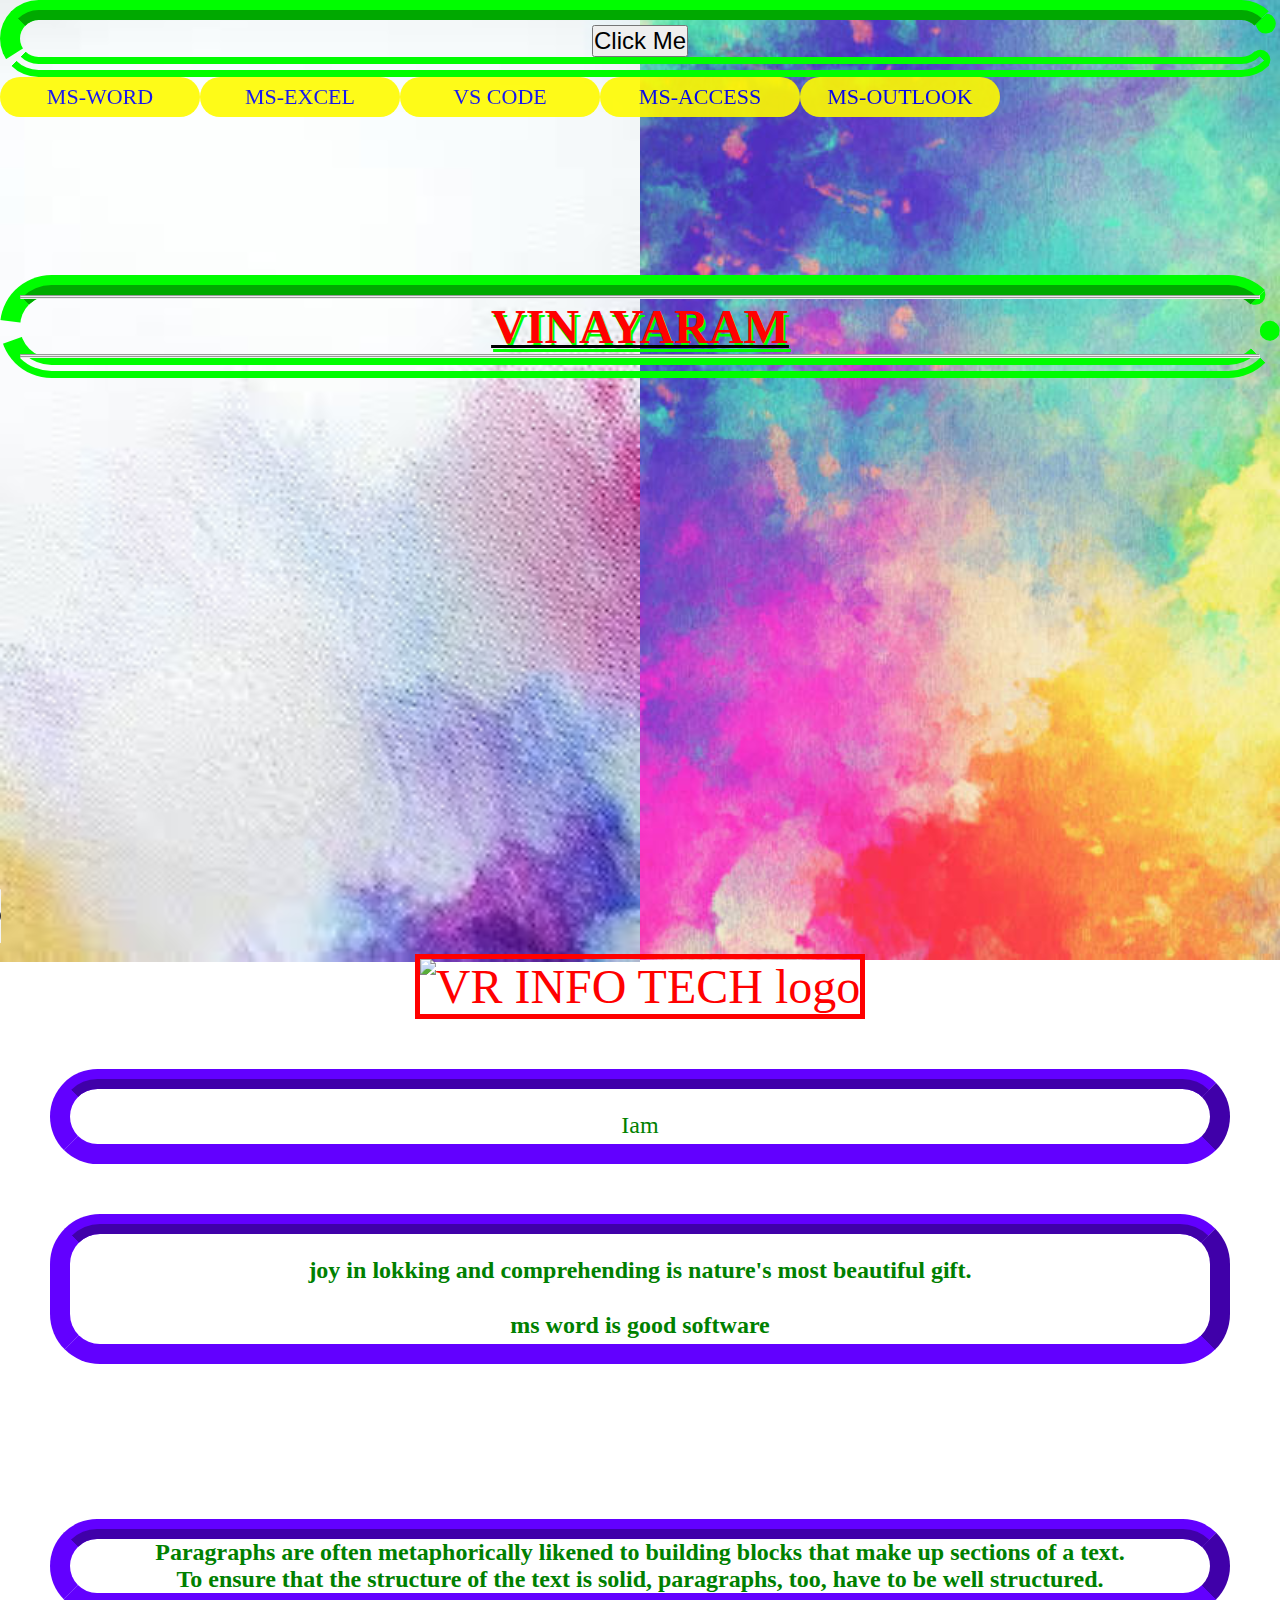
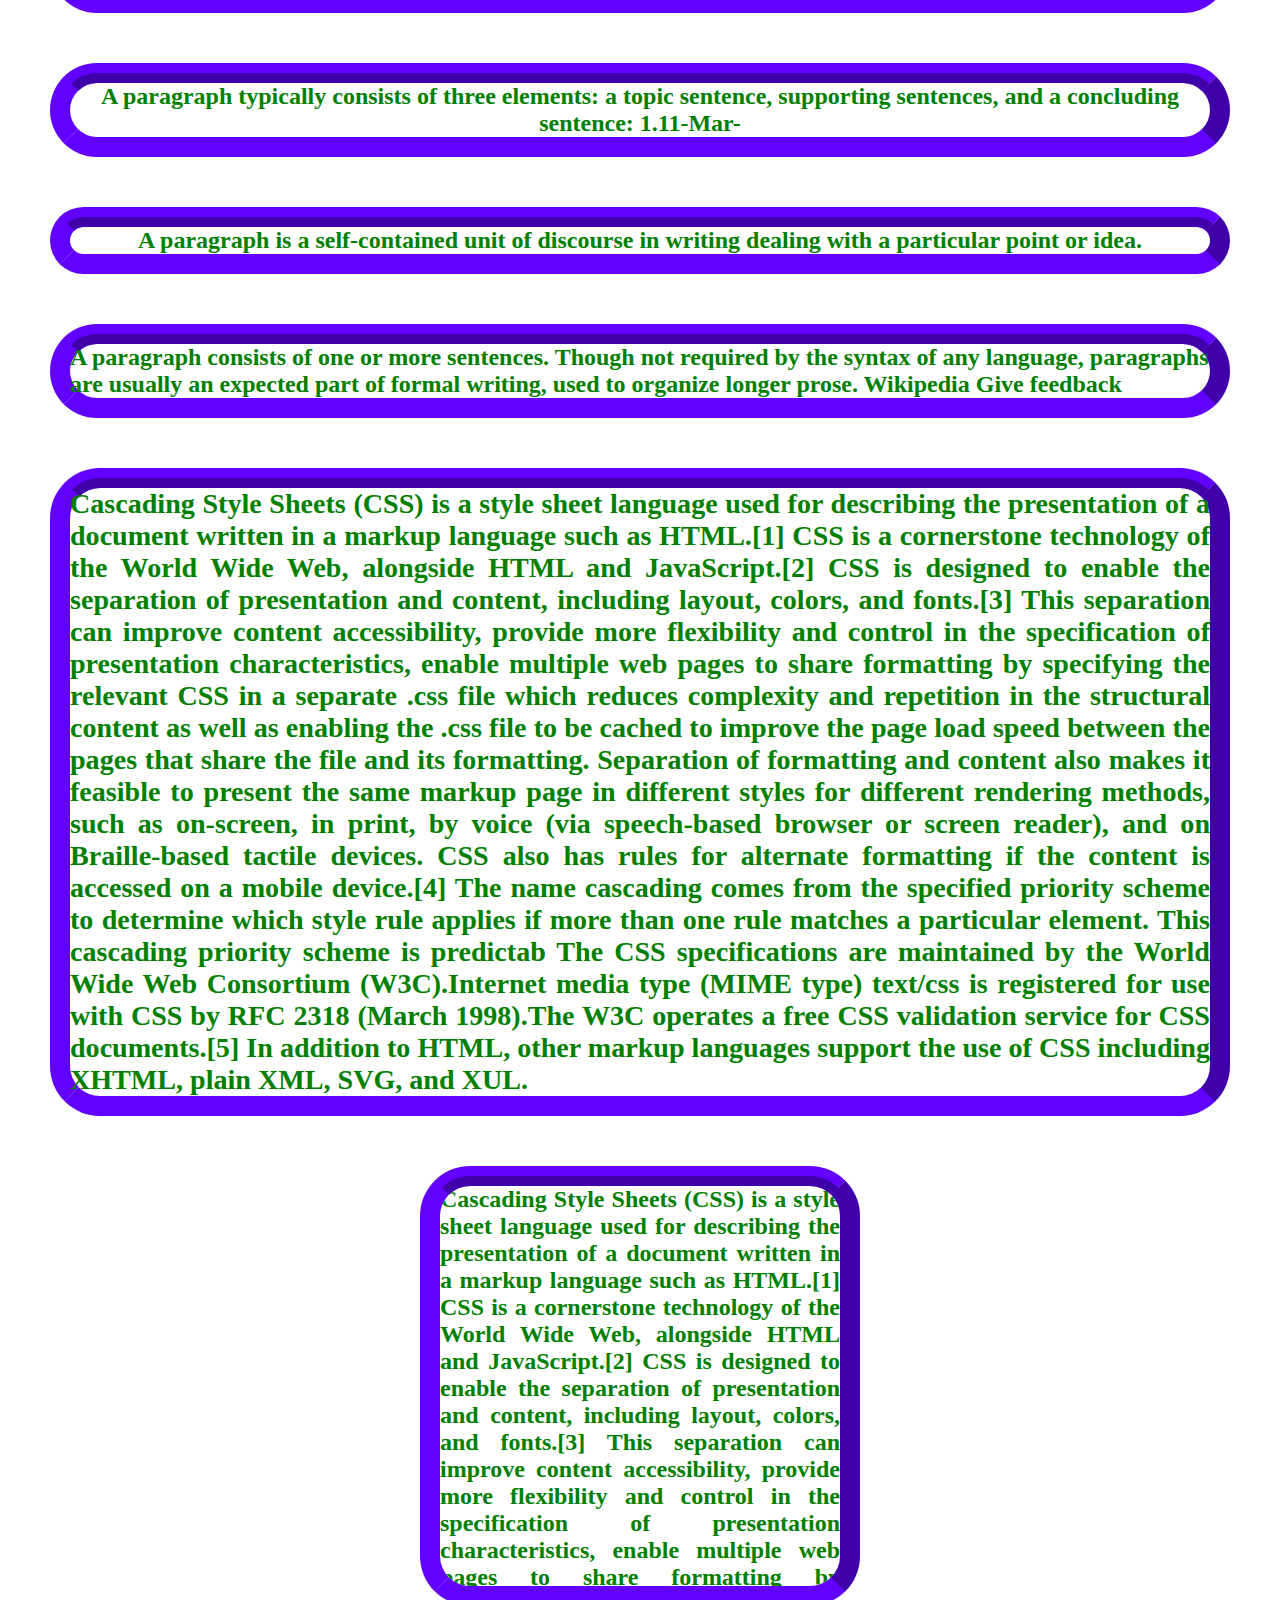
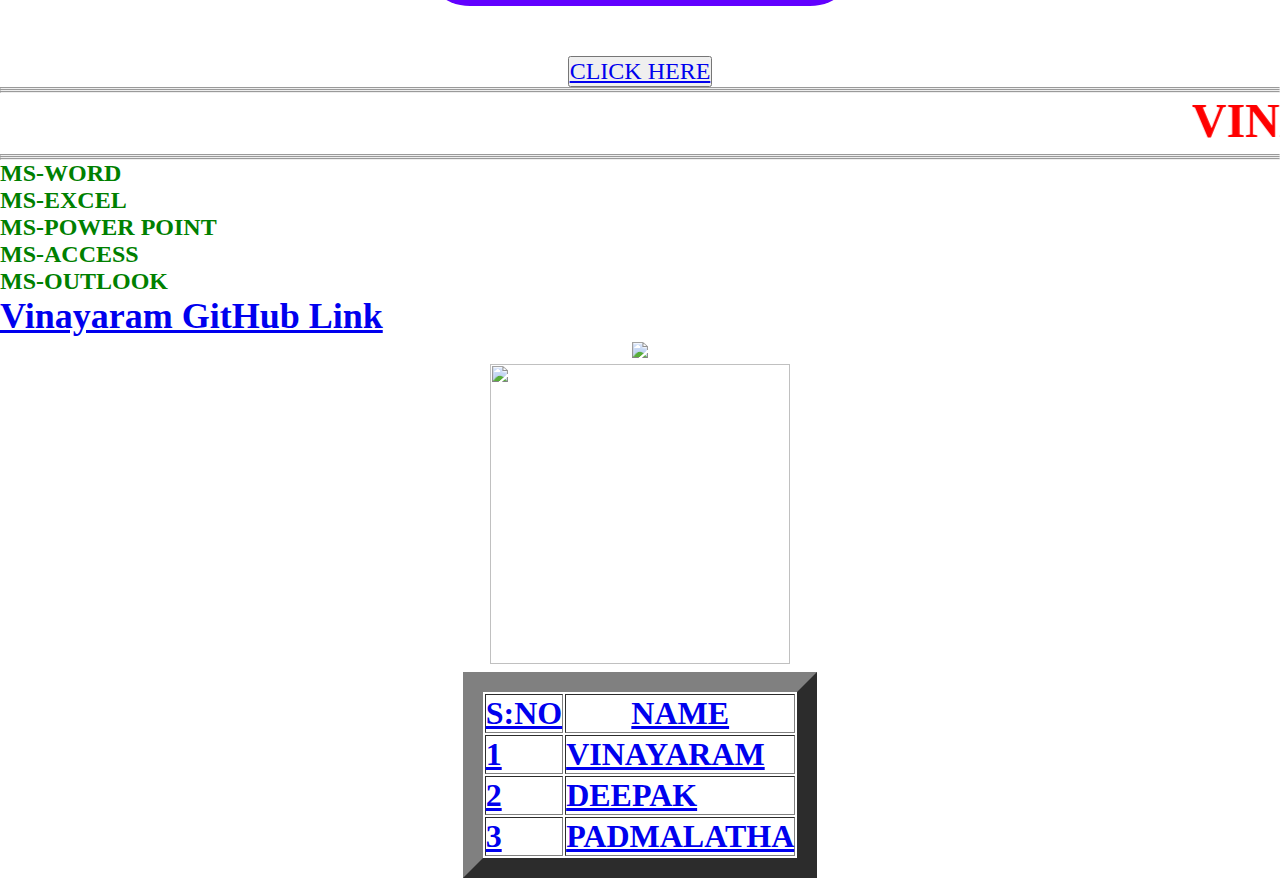
==== web.html @ f2fdb42a "Add files via upload" ====
<!doctype html>
<head>
<title>VINAYARAM</title>
    <script src="js.js"></script>
    <link rel="stylesheet" href="css.css">
<center><h1><button type="button" onclick="myfunction()" ><font size="5">Click Me</button></font></center></h1>    
<ul id="second">
<li><a href="#">MS-WORD</li></a>
<li><a href="#">MS-EXCEL</li></a>
<li><a href="#">VS CODE</a>
<ul>
<li><a href="#">HTML</li></a>
<li><a href="#">CSS</li></a>
<li><a href="#">JAVASCRIPT</li></a>
<li><a href="#">REACT.JS</li></a>
</ul>

</li>
<li><a href="#">MS-ACCESS</li></a>
<li><a href="#">MS-OUTLOOK</li></ol></ul></ul></a>
<br><br><br><br><br><br><br><br><br><br><br><head><h1 id="demo"><center><font size="10"color="red"face="bold"><hr><hr>VINAYARAM<hr><hr></h1></head>
<body>
<center> <iframe width="1000" height="500" src="https://www.youtube.com/embed/4HxG9aj_v5Q" title="YouTube video player" frameborder="0" allow="accelerometer; autoplay; clipboard-write; encrypted-media; gyroscope; picture-in-picture" allowfullscreen></iframe></center>
    <audio controls>
        <source src = "yt1s.com - DVLM x Free Fire Rampage  Themed Song Official Collaboration.mp3">
 
    </audio> 
 </h2>
<center><img src="C:\Users\VINAY\OneDrive\Pictures\YouTube logos & Pictures\Screenshot_2020_1212_07420-1.png"""width="350px"height="200" title="VR INFO TECH logo" border="5"></center>
<P align="center"><font size="5" color="green" face="bold">Iam
<h4><p align="center"><font size="5" color="green" face="bold">joy in lokking and comprehending is nature's most beautiful gift.<br>ms word is good software</p>
<br><p align="center">Paragraphs are often metaphorically likened to building blocks that make up sections of a text.<br> To ensure that the structure of the text is solid, paragraphs, too, have to be well structured.
<p align="center">A paragraph typically consists of three elements: a topic sentence, supporting sentences, and a concluding sentence: 1.11-Mar- <h4><p align="center">A paragraph is a self-contained unit of discourse in writing dealing with a particular point or idea.<p>
 A paragraph consists of one or more sentences. Though not required by the syntax of any language, paragraphs are usually an expected part of formal writing, used to organize longer prose. Wikipedia
Give feedback<center>
<h3><p><b>Cascading Style Sheets (CSS) is a style sheet language used for describing the presentation of a document written in a markup language such as HTML.[1]</b><b> CSS is a cornerstone technology of the World Wide Web, alongside HTML and JavaScript.[2]</b>
<b> CSS is designed to enable the separation of presentation and content, including layout, colors, and fonts.[3] <b>This separation can improve content accessibility, provide more flexibility and control in the specification of presentation characteristics, enable multiple web pages to share formatting by specifying the relevant CSS in a separate .css file which reduces complexity and repetition in the structural content as well as enabling the .css file to be cached to improve the page load speed between the pages that share the file and its formatting.</b>
<b>Separation of formatting and content also makes it feasible to present the same markup page in different styles for different rendering methods, such as on-screen, in print, by voice (via speech-based browser or screen reader), and on Braille-based tactile devices.</b><b> CSS also has rules for alternate formatting if the content is accessed on a mobile device.[4]</b>
<b>The name cascading comes from the specified priority scheme to determine which style rule applies if more than one rule matches a particular element. This cascading priority scheme is predictab
<b>The CSS specifications are maintained by the World Wide Web Consortium (W3C).</b>Internet media type (MIME type) text/css is registered for use with CSS by RFC 2318 (March 1998).</b><b>The W3C operates a free CSS validation service for CSS documents.[5]</b>
<b>In addition to HTML, other markup languages support the use of CSS including XHTML, plain XML, SVG, and XUL.</b></p></h3>
<h4><p id="first"><b>Cascading Style Sheets (CSS) is a style sheet language used for describing the presentation of a document written in a markup language such as HTML.[1]</b><b> CSS is a cornerstone technology of the World Wide Web, alongside HTML and JavaScript.[2]</b>
<b> CSS is designed to enable the separation of presentation and content, including layout, colors, and fonts.[3] <b>This separation can improve content accessibility, provide more flexibility and control in the specification of presentation characteristics, enable multiple web pages to share formatting by specifying the relevant CSS in a separate .css file which reduces complexity and repetition in the structural content as well as enabling the .css file to be cached to improve the page load speed between the pages that share the file and its formatting.</b>
<b>Separation of formatting and content also makes it feasible to present the same markup page in different styles for different rendering methods, such as on-screen, in print, by voice (via speech-based browser or screen reader), and on Braille-based tactile devices.</b><b> CSS also has rules for alternate formatting if the content is accessed on a mobile device.[4]</b>
<b>The name cascading comes from the specified priority scheme to determine which style rule applies if more than one rule matches a particular element. This cascading priority scheme is predictab
<b>The CSS specifications are maintained by the World Wide Web Consortium (W3C).</b>Internet media type (MIME type) text/css is registered for use with CSS by RFC 2318 (March 1998).</b><b>The W3C operates a free CSS validation service for CSS documents.[5]</b>
<b>In addition to HTML, other markup languages support the use of CSS including XHTML, plain XML, SVG, and XUL.</b></p></h4>
<button><font size="5" color="red" face="arial black"><center><a href="https://www.youtube.com/watch?v=4HxG9aj_v5Q"target="blank">CLICK HERE</a></button></center><hr><hr><hr><marquee scrollamount="10"<h1><font size="10"color="red"face="impact">VINAYARAM,DEEPAK,PADMALATHA</marquee><hr><hr><hr>
<ul type="square"><font face="impact"size="5"color="green">
<ol type="A">
<li>MS-WORD</li>
<li>MS-EXCEL</li>
<li>MS-POWER POINT</li>
<li>MS-ACCESS</li>
<li>MS-OUTLOOK</li></ol></ul></font>
<h2><a href="https://github.com/VinayaramYT/vinayaram.html"target="blank">Vinayaram GitHub Link</a></h2>
<center><a href="https://www.youtube.com/channel/UC7C0IOhpiBkBpb45apmFh-g"target="blank"><img src="https://e7.pngegg.com/pngimages/316/238/png-clipart-youtube-subscribe-click-logo-digital-marketing-advertising-video-game-youtube-subscribe-game-text.png""width="200px"height="150"></a></center><center>
<a href="https://t.me/vinayaram"target="blank"><img src="https://www.net-aware.org.uk/siteassets/images-and-icons/application-icons/app-icons-telegram.png?w=585&scale=down"width="300px"height="300"></a><font size="6"><a href="www.youtube.com"><table border="20"><th>S:NO</th><th>NAME</th>
<tr><td>1</td><td>VINAYARAM</td></tr>
<tr><td>2</td><td>DEEPAK</td></tr>
<tr><td>3</td><td>PADMALATHA</td></tr>
</table></th></font></a>
<ul type="circle"><font face="impact"size="5"color="yellow"</ul>
</body>
</html>
---- css.css ----
<style type
a:link{
    color:aquamarine;   
   }
   a:hover{
       color:red;    
   }
p::selection{
    color:seashell;
    background-color: rgb(114, 96, 231);
    }   
h1{ 
         border:20px  rgb(0, 253, 0);
         border-style: ridge dotted double dashed;
         border-radius:500px;
         text-decoration:underline;
         text-shadow:2px 4px rgb(0, 255, 0);
 } 
p{
   margin:50px;
} 
p{
         border:20px  rgb(97, 0, 253);
         border-style: ridge outset inset outset;
         border-radius:50px;
}
body{
     background-image: url('images.png'), url('istockphoto-887755698-612x612.png');
     background-repeat: no-repeat no-repeat;
     background-position:left top, right top;
     background-size:50% ;
    }
h3{
    text-align: justify;
}    
#first{
   height: 400px;
   width: 400px;
   text-align: justify;
   overflow: scroll;
} 
#second li {
  float:left;
  width:200px;
  background-color: rgb(255, 251, 0);
  text-align: center;
  line-height: 40px;
  border-radius: 20px;
  font-size: 22px;
  list-style: none;
  height: 40px;
  opacity: 0.9;
}
ul li a{
    text-decoration: none;
  }
*{
    margin: 0px;
    padding:0px;
}
ul li ul{
display:none;
}
ul li:hover > ul{
display: block;
}    
ul li:hover{
 background-color: rgb(170, 250, 11);
 color:white;
}
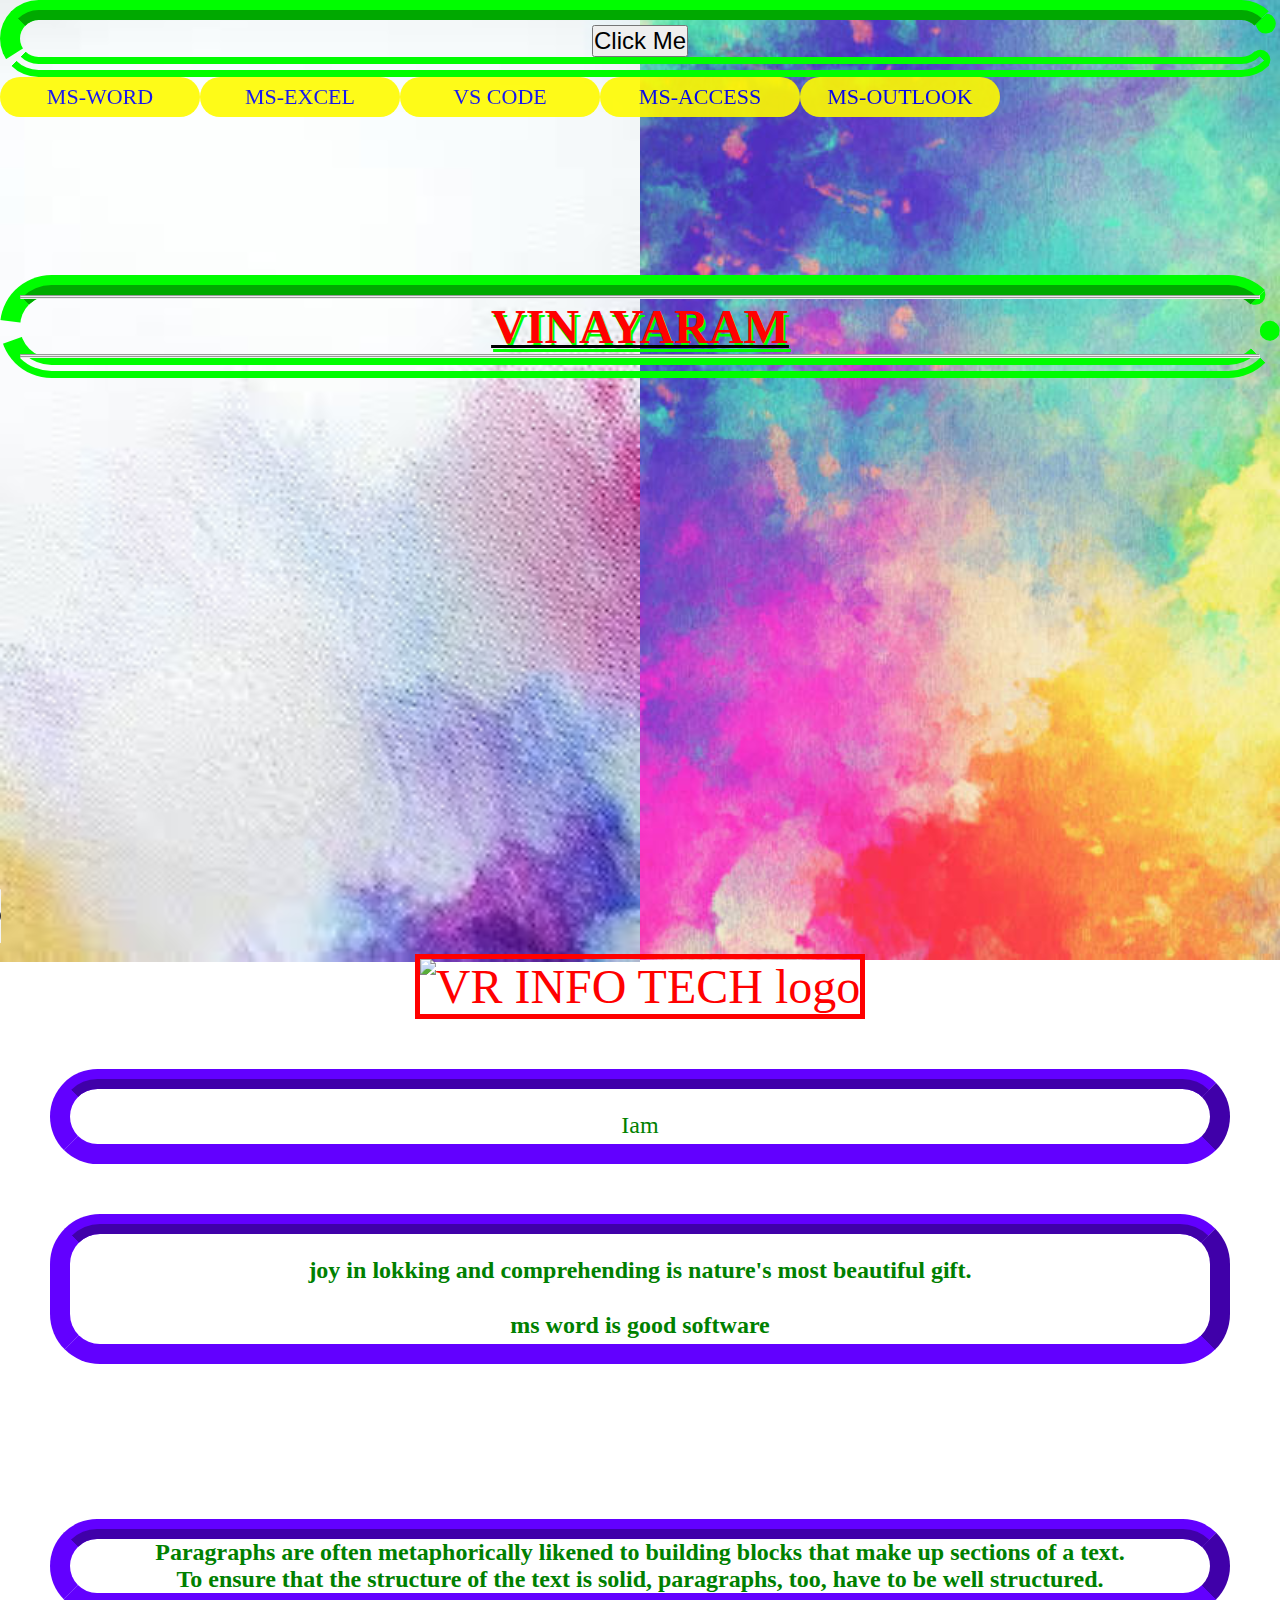
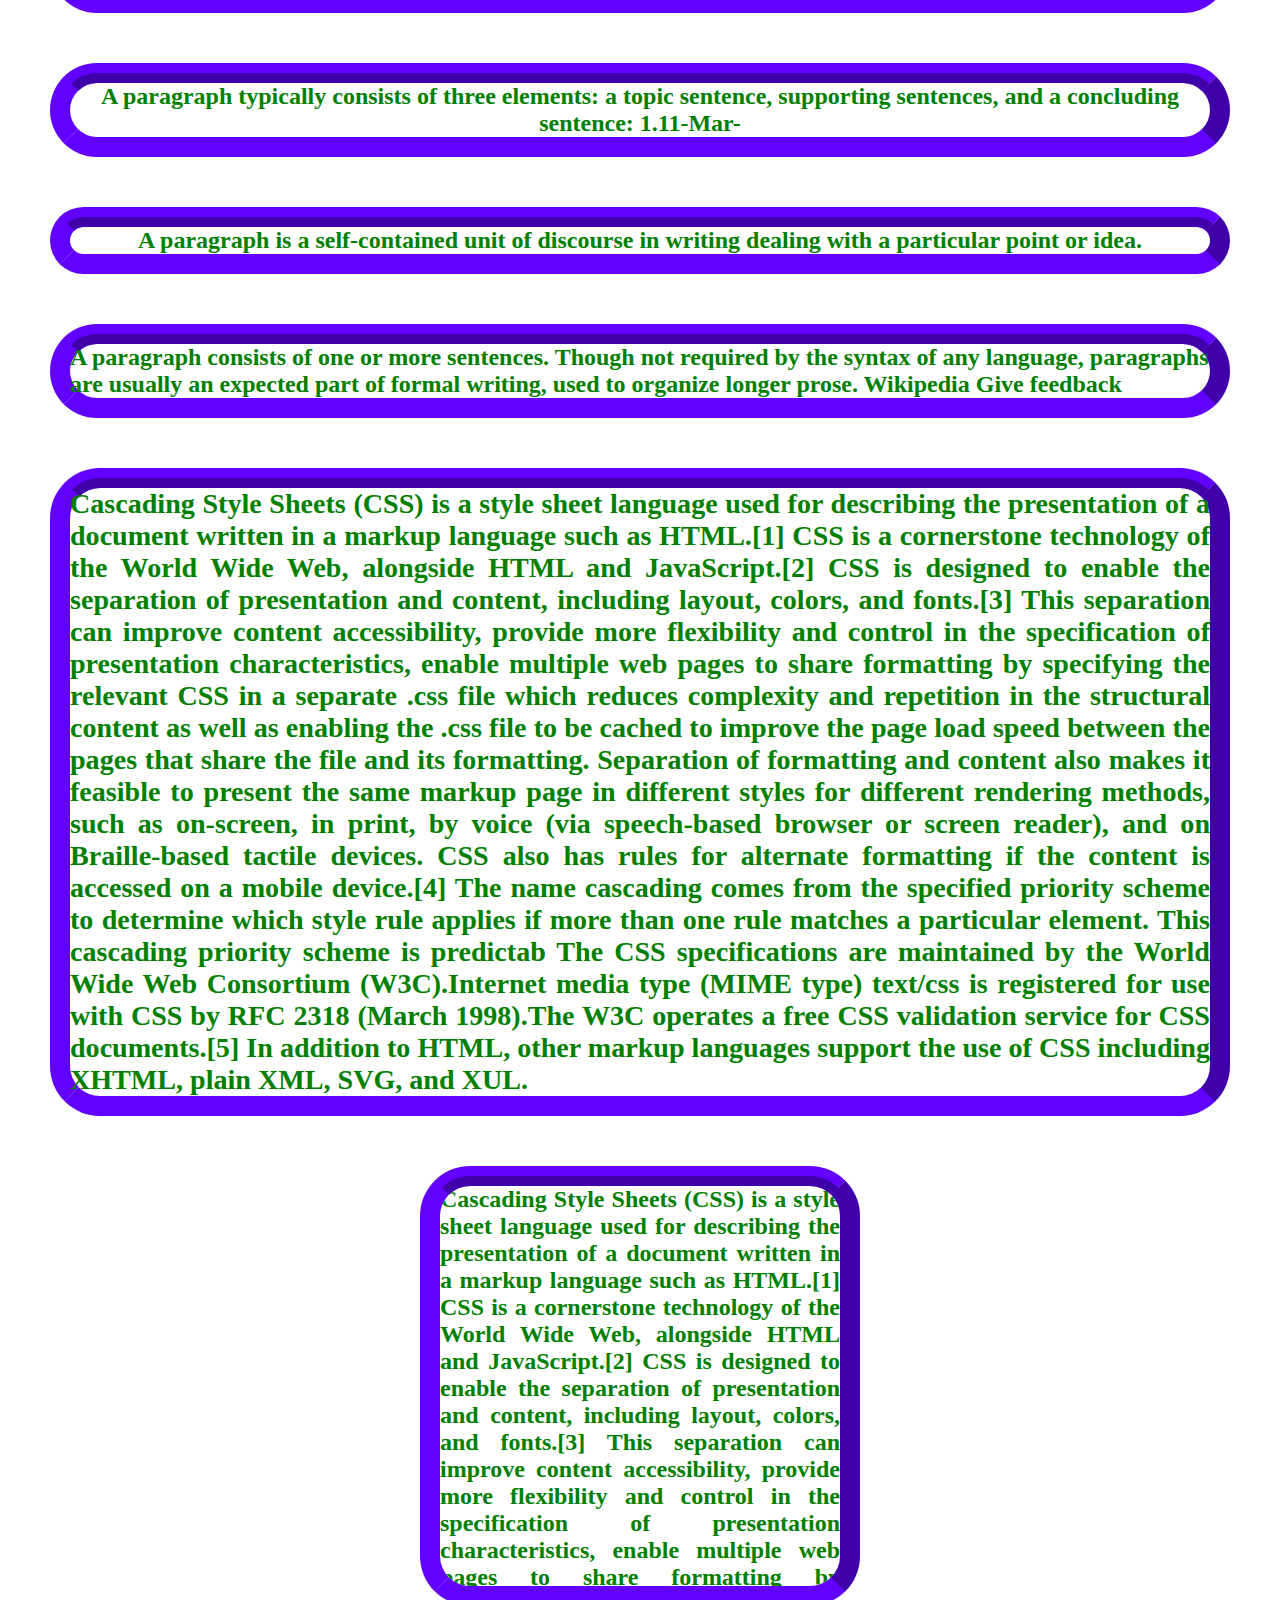
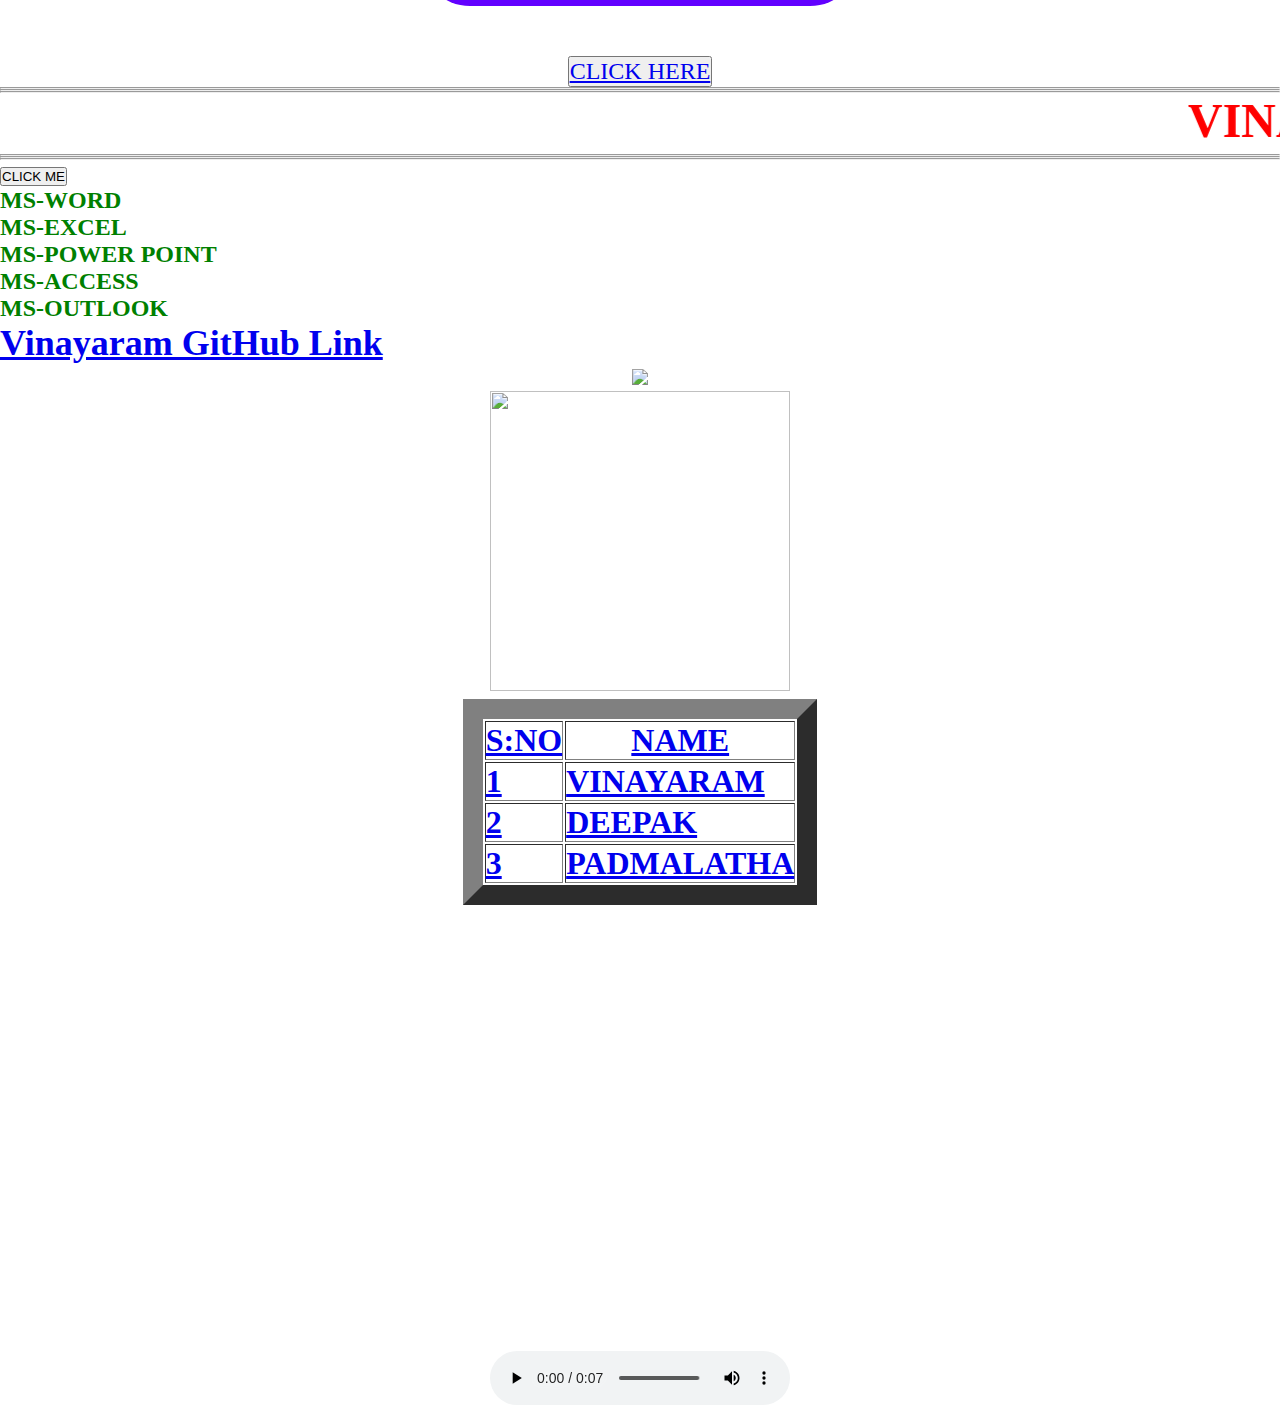
==== commit 253caf27: "Add files via upload" ====
--- a/web.html
+++ b/web.html
@@ -1,4 +1,6 @@
-<!doctype html>
+<!DOCTYPE html>
+<html lang="eng">
+<meta charset="UTF-8">
 <head>
 <title>VINAYARAM</title>
     <script src="js.js"></script>
@@ -20,11 +22,12 @@
 <li><a href="#">MS-OUTLOOK</li></ol></ul></ul></a>
 <br><br><br><br><br><br><br><br><br><br><br><head><h1 id="demo"><center><font size="10"color="red"face="bold"><hr><hr>VINAYARAM<hr><hr></h1></head>
 <body>
-<center> <iframe width="1000" height="500" src="https://www.youtube.com/embed/4HxG9aj_v5Q" title="YouTube video player" frameborder="0" allow="accelerometer; autoplay; clipboard-write; encrypted-media; gyroscope; picture-in-picture" allowfullscreen></iframe></center>
+<center> <iframe width="1000" height="500" src="https://www.youtube.com/embed/4HxG9aj_v5Q" frameborder="0" allow="accelerometer; autoplay; clipboard-write; encrypted-media; gyroscope; picture-in-picture" allowfullscreen></iframe></center>
     <audio controls>
         <source src = "yt1s.com - DVLM x Free Fire Rampage  Themed Song Official Collaboration.mp3">
  
     </audio> 
+
  </h2>
 <center><img src="C:\Users\VINAY\OneDrive\Pictures\YouTube logos & Pictures\Screenshot_2020_1212_07420-1.png"""width="350px"height="200" title="VR INFO TECH logo" border="5"></center>
 <P align="center"><font size="5" color="green" face="bold">Iam
@@ -45,7 +48,16 @@
 <b>The name cascading comes from the specified priority scheme to determine which style rule applies if more than one rule matches a particular element. This cascading priority scheme is predictab
 <b>The CSS specifications are maintained by the World Wide Web Consortium (W3C).</b>Internet media type (MIME type) text/css is registered for use with CSS by RFC 2318 (March 1998).</b><b>The W3C operates a free CSS validation service for CSS documents.[5]</b>
 <b>In addition to HTML, other markup languages support the use of CSS including XHTML, plain XML, SVG, and XUL.</b></p></h4>
-<button><font size="5" color="red" face="arial black"><center><a href="https://www.youtube.com/watch?v=4HxG9aj_v5Q"target="blank">CLICK HERE</a></button></center><hr><hr><hr><marquee scrollamount="10"<h1><font size="10"color="red"face="impact">VINAYARAM,DEEPAK,PADMALATHA</marquee><hr><hr><hr>
+<button><font size="5" color="red" face="arial black"><center><a href="https://www.youtube.com/watch?v=4HxG9aj_v5Q"target="blank" onMouseOver="alert('CLICK ME TO GO YouTube PAGE');"> CLICK HERE</a></button></center>
+<hr><hr><hr><marquee scrollamount="10"<h1><font size="10"color="red"face="impact">VINAYARAM,DEEPAK,PADMALATHA</marquee><hr><hr><hr>
+    <form>
+
+        <input type = "button" value="CLICK ME" onclick= "alert('VR INFO TECH TELUGU')" </input>
+   
+       </form>
+   
+
+
 <ul type="square"><font face="impact"size="5"color="green">
 <ol type="A">
 <li>MS-WORD</li>
@@ -61,5 +73,11 @@
 <tr><td>3</td><td>PADMALATHA</td></tr>
 </table></th></font></a>
 <ul type="circle"><font face="impact"size="5"color="yellow"</ul>
+    <video controls="" autoplay allow="accelerometer;  allowfullscreen><iframe width="1000" height="500"></iframe>
+   
+        <source src = "outro.mp4"  type="video/mp4">
+    
+       </video> 
+
 </body>
 </html>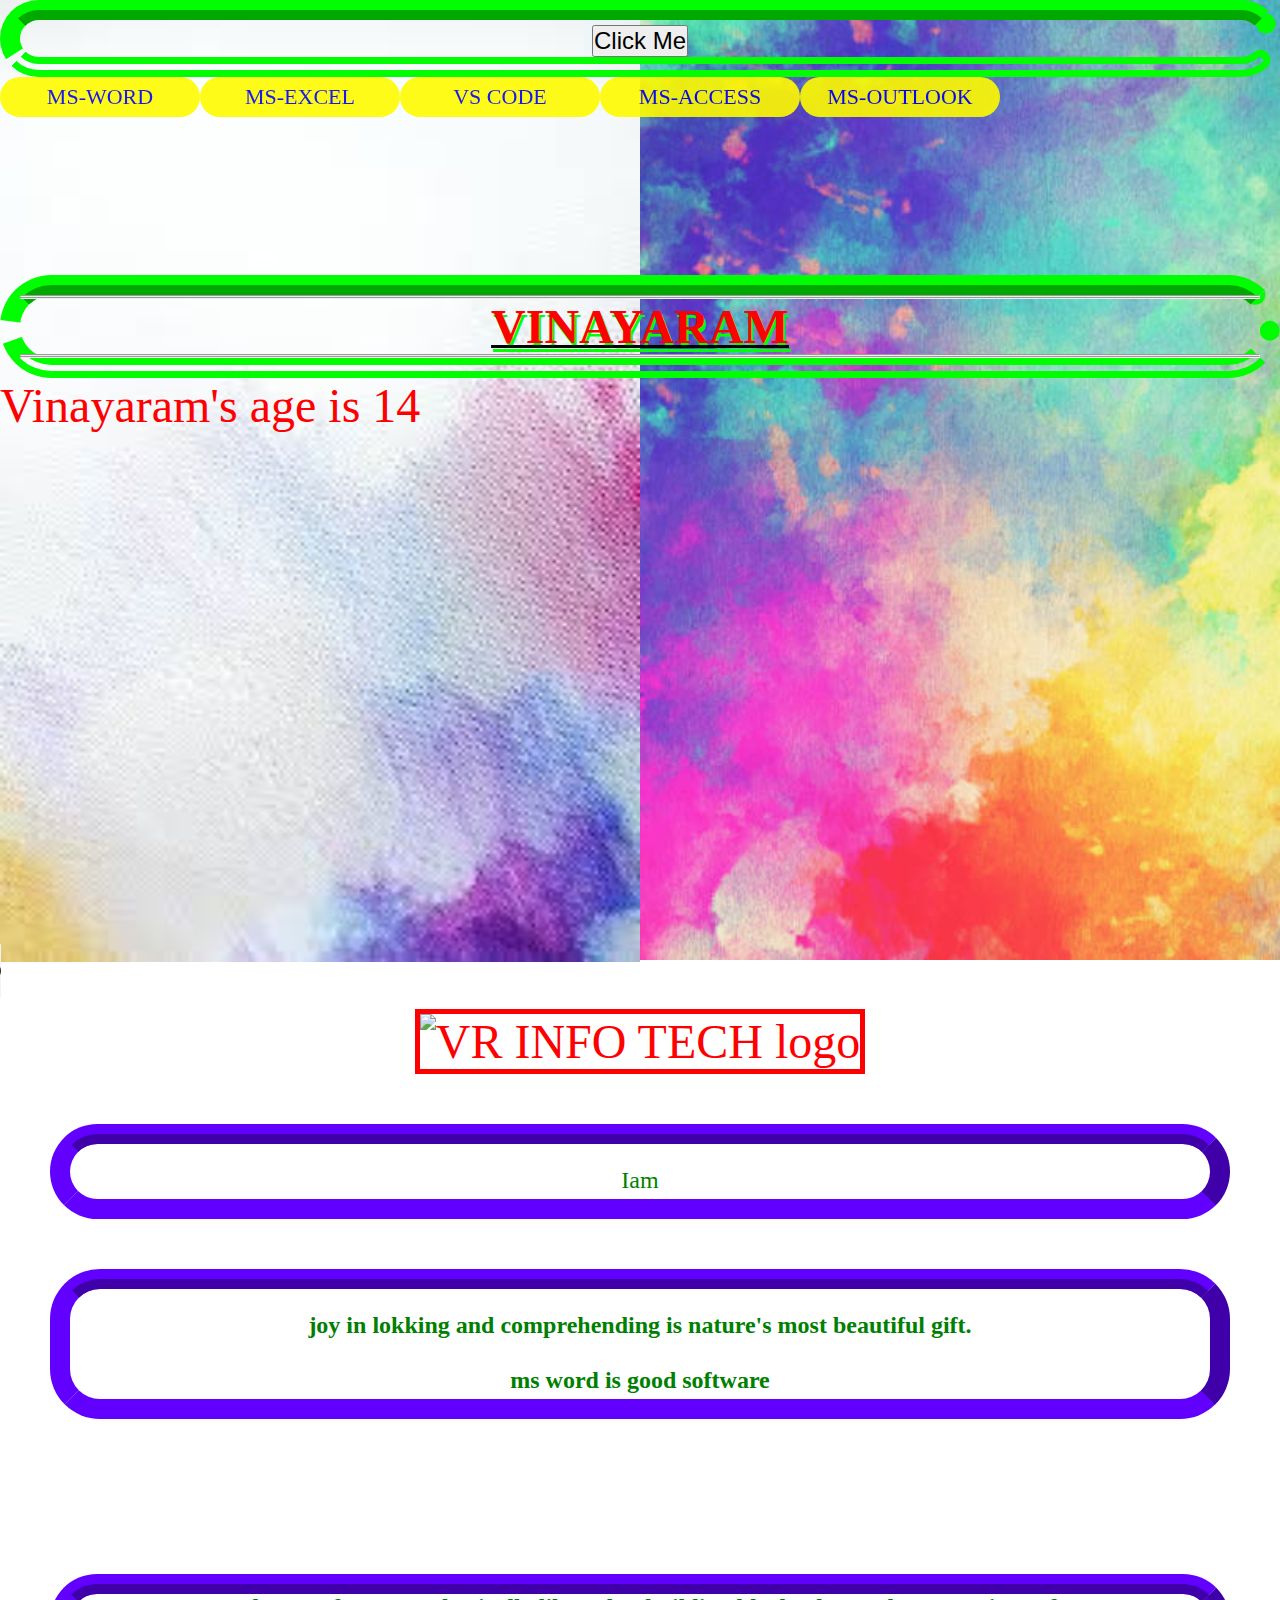
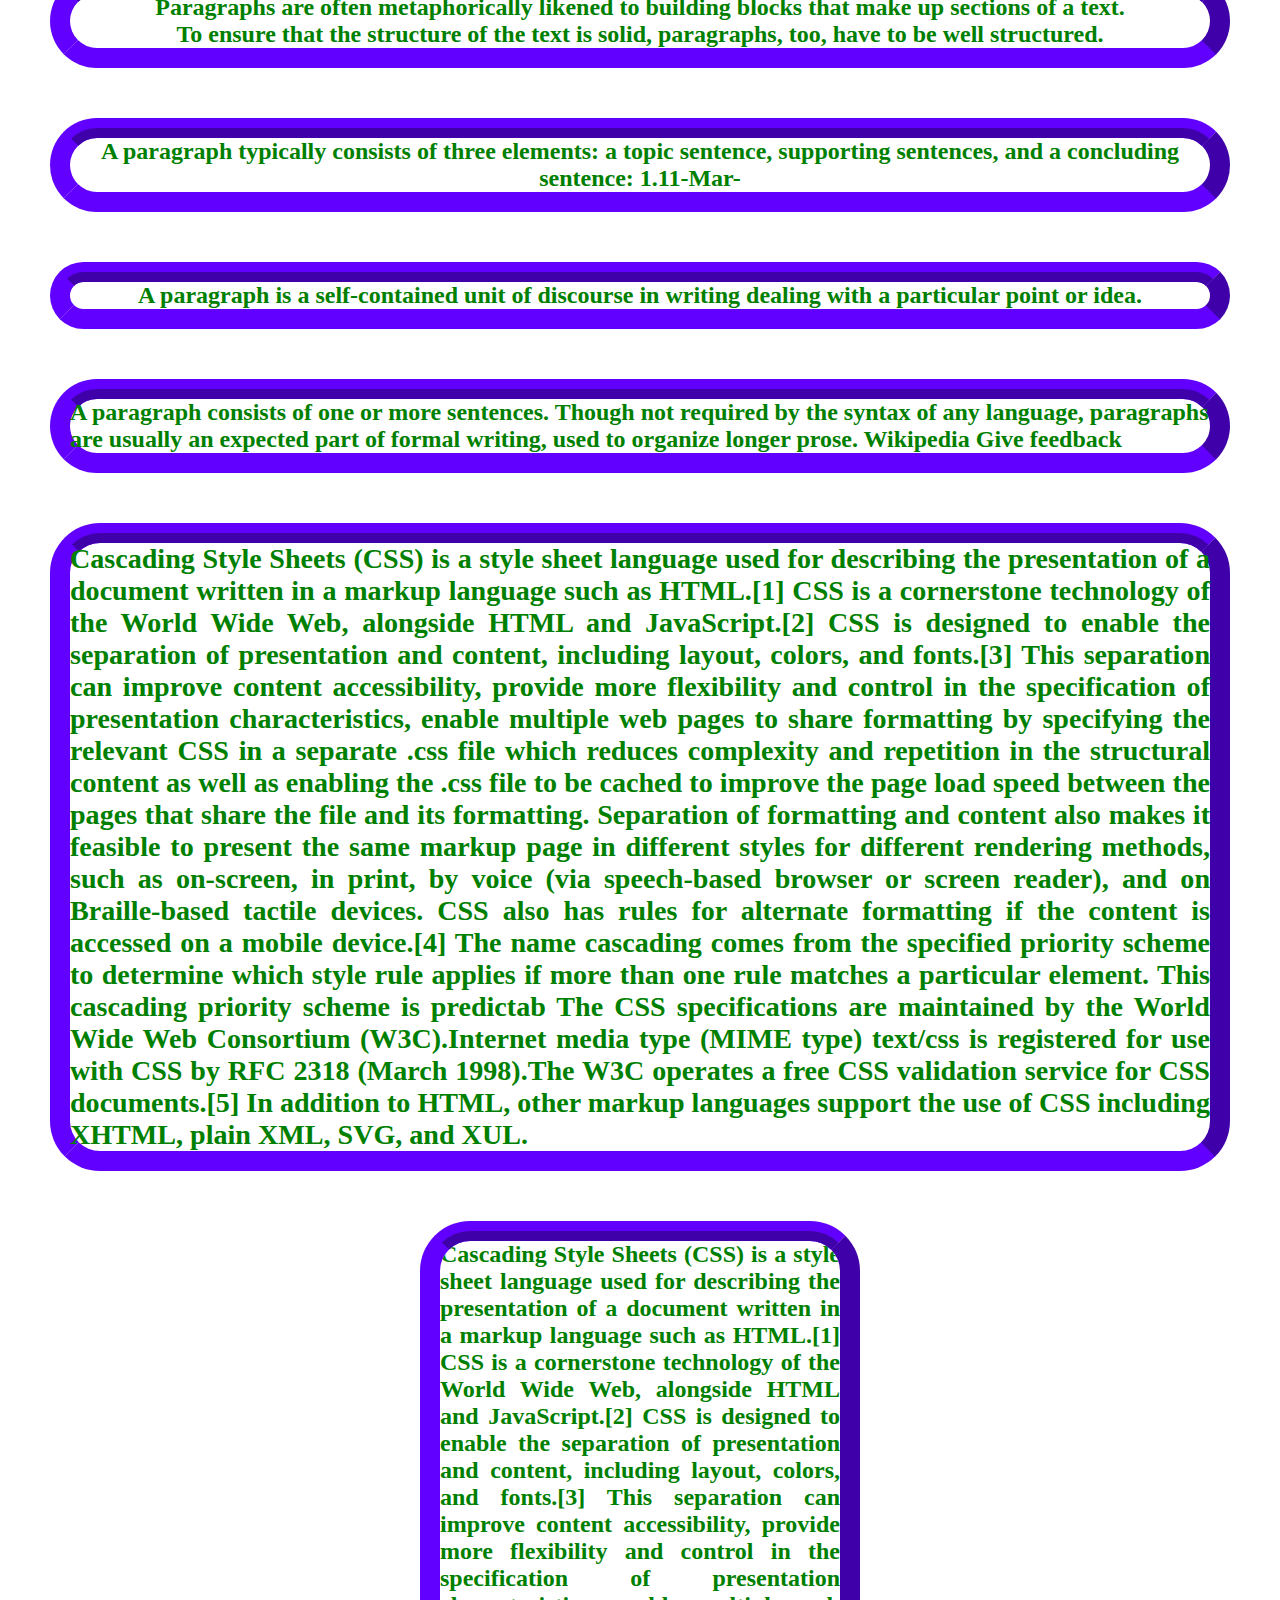
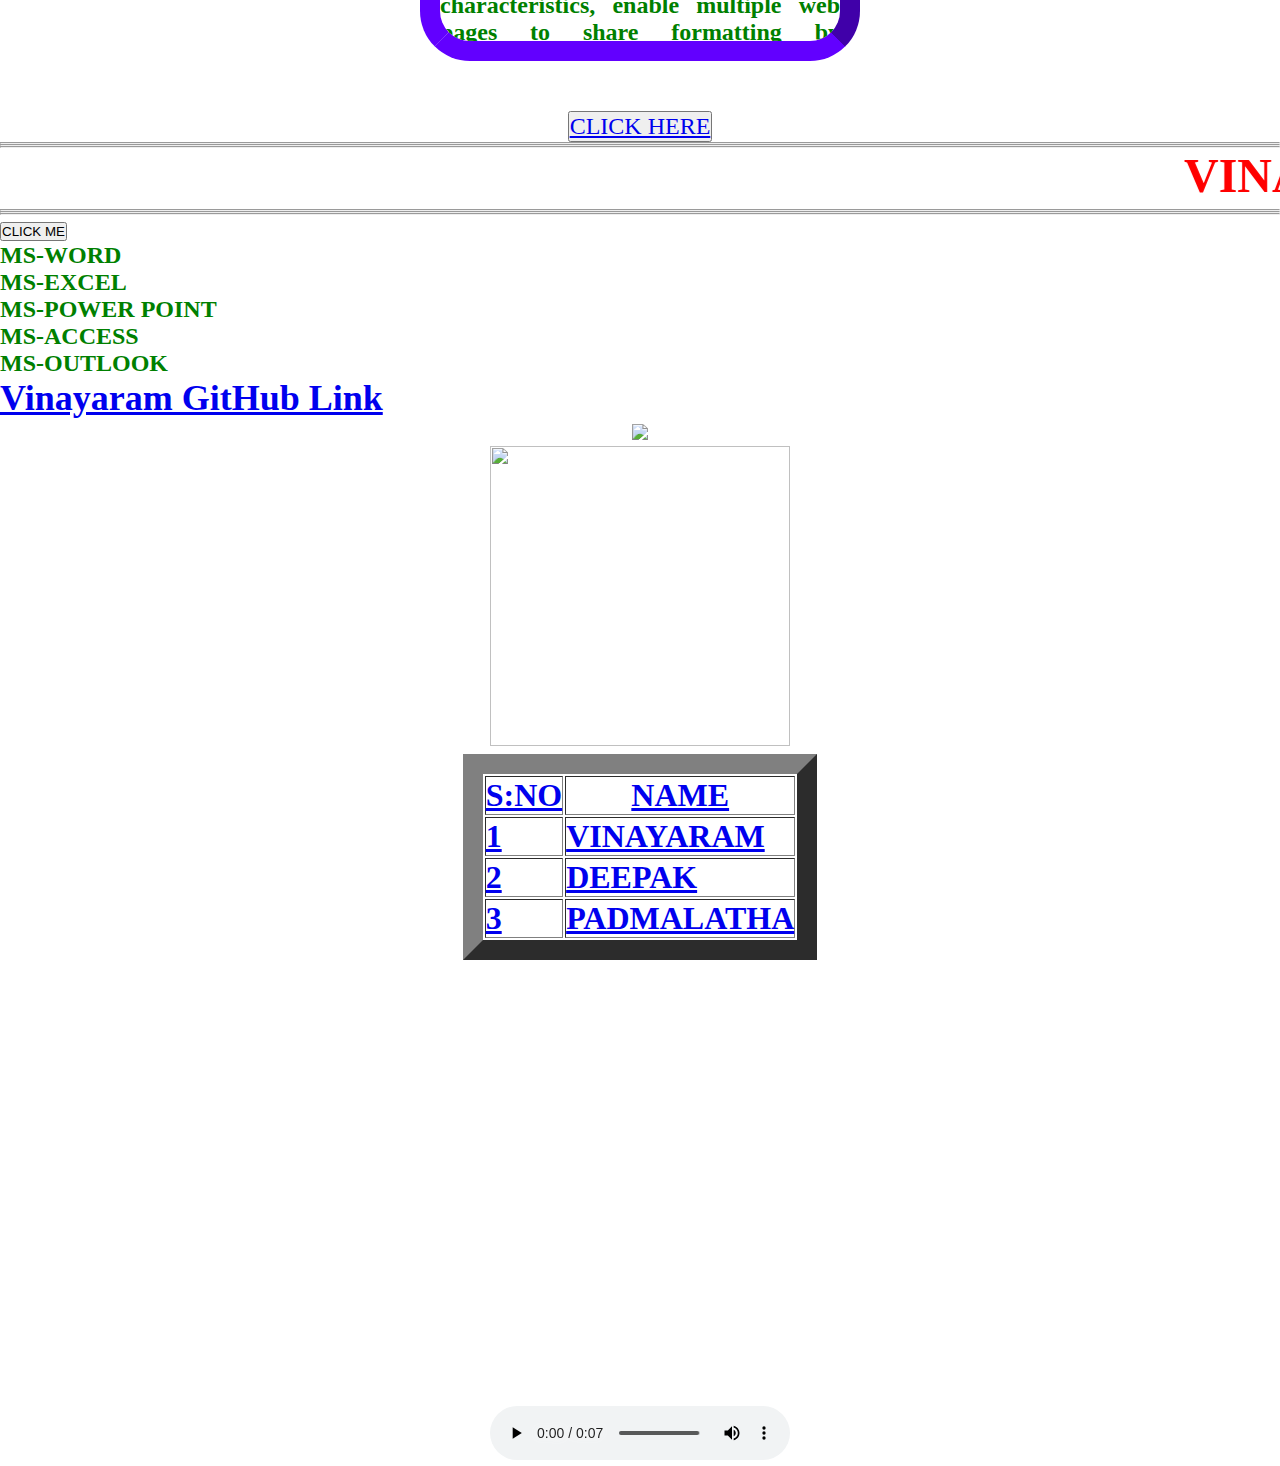
==== commit d5eb5815: "Add files via upload" ====
--- a/web.html
+++ b/web.html
@@ -2,6 +2,12 @@
 <html lang="eng">
 <meta charset="UTF-8">
 <head>
+    <script>
+
+        ram = {name:"Vinayaram's", age:14};
+ 
+     </script>
+
 <title>VINAYARAM</title>
     <script src="js.js"></script>
     <link rel="stylesheet" href="css.css">
@@ -22,6 +28,12 @@
 <li><a href="#">MS-OUTLOOK</li></ol></ul></ul></a>
 <br><br><br><br><br><br><br><br><br><br><br><head><h1 id="demo"><center><font size="10"color="red"face="bold"><hr><hr>VINAYARAM<hr><hr></h1></head>
 <body>
+    <script>
+
+        document.write(ram.name +" " + "age is" + " " + ram.age)
+
+   </script>
+
 <center> <iframe width="1000" height="500" src="https://www.youtube.com/embed/4HxG9aj_v5Q" frameborder="0" allow="accelerometer; autoplay; clipboard-write; encrypted-media; gyroscope; picture-in-picture" allowfullscreen></iframe></center>
     <audio controls>
         <source src = "yt1s.com - DVLM x Free Fire Rampage  Themed Song Official Collaboration.mp3">
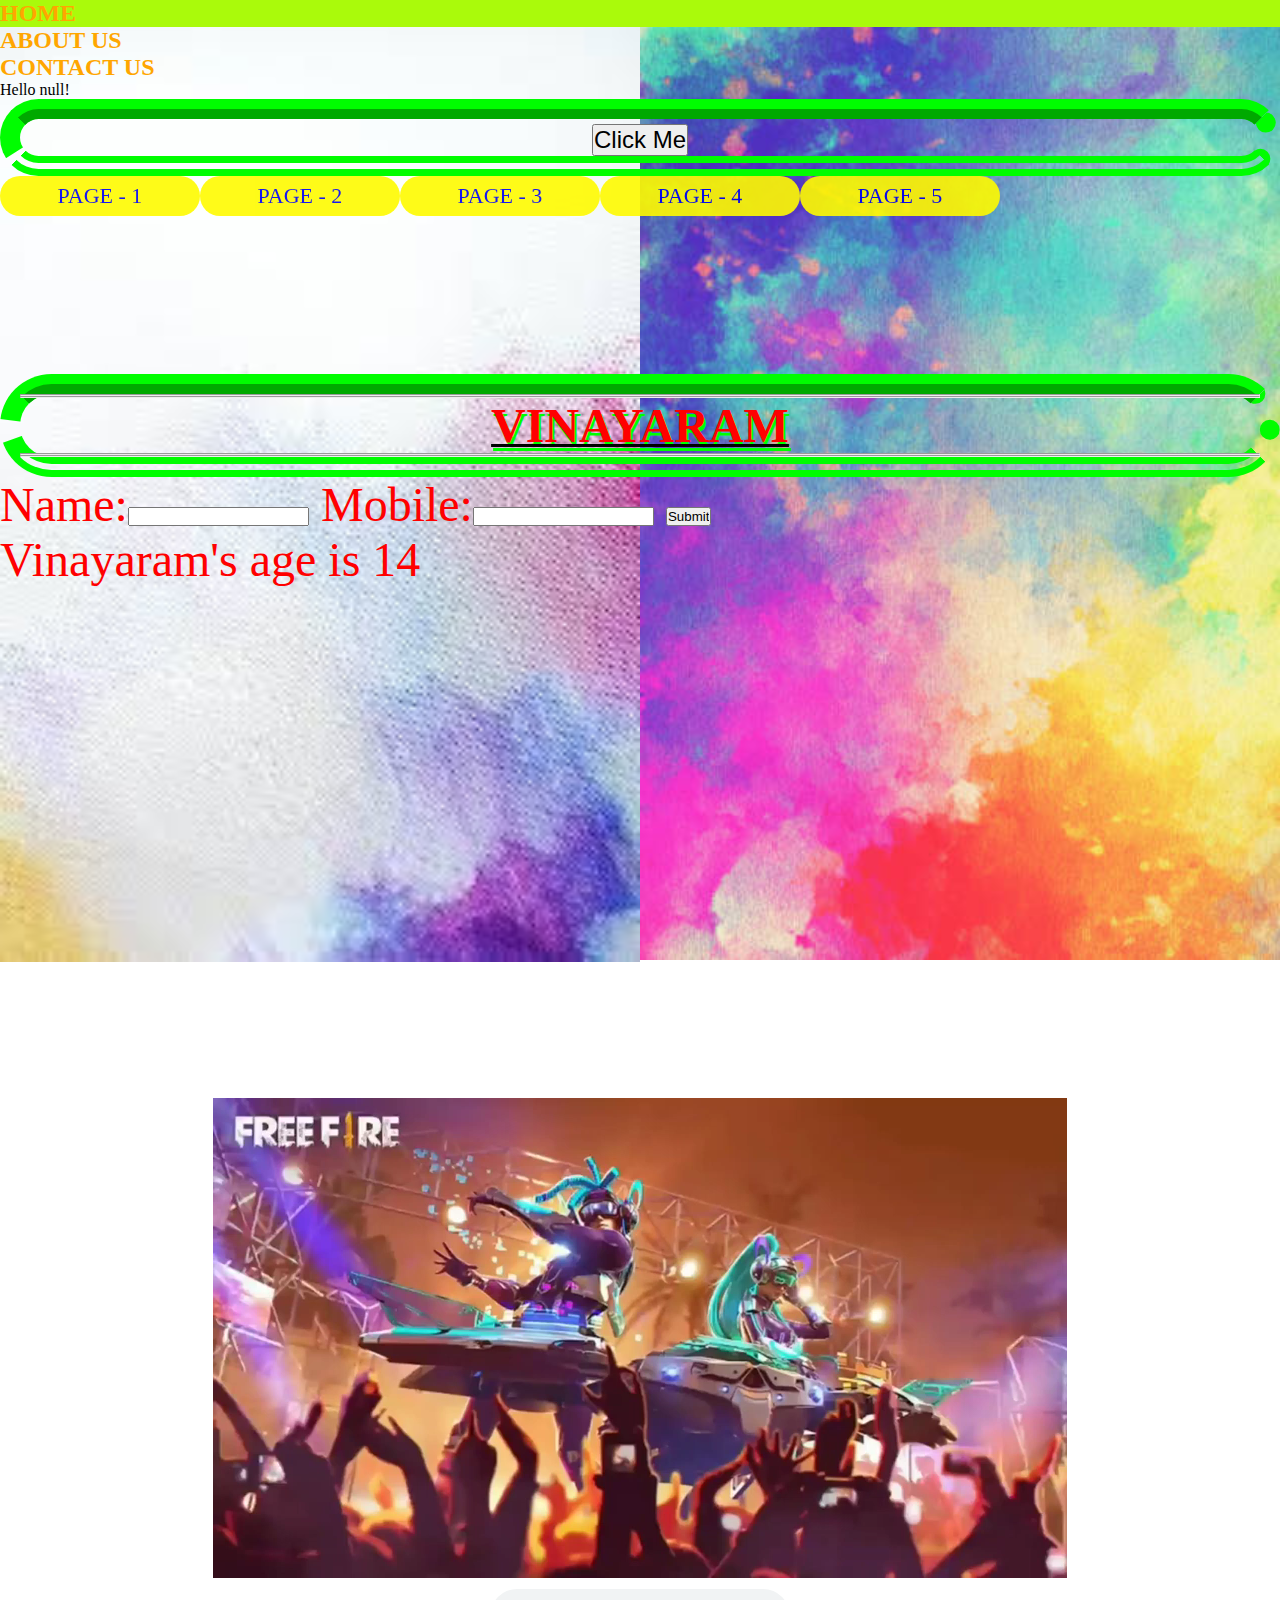
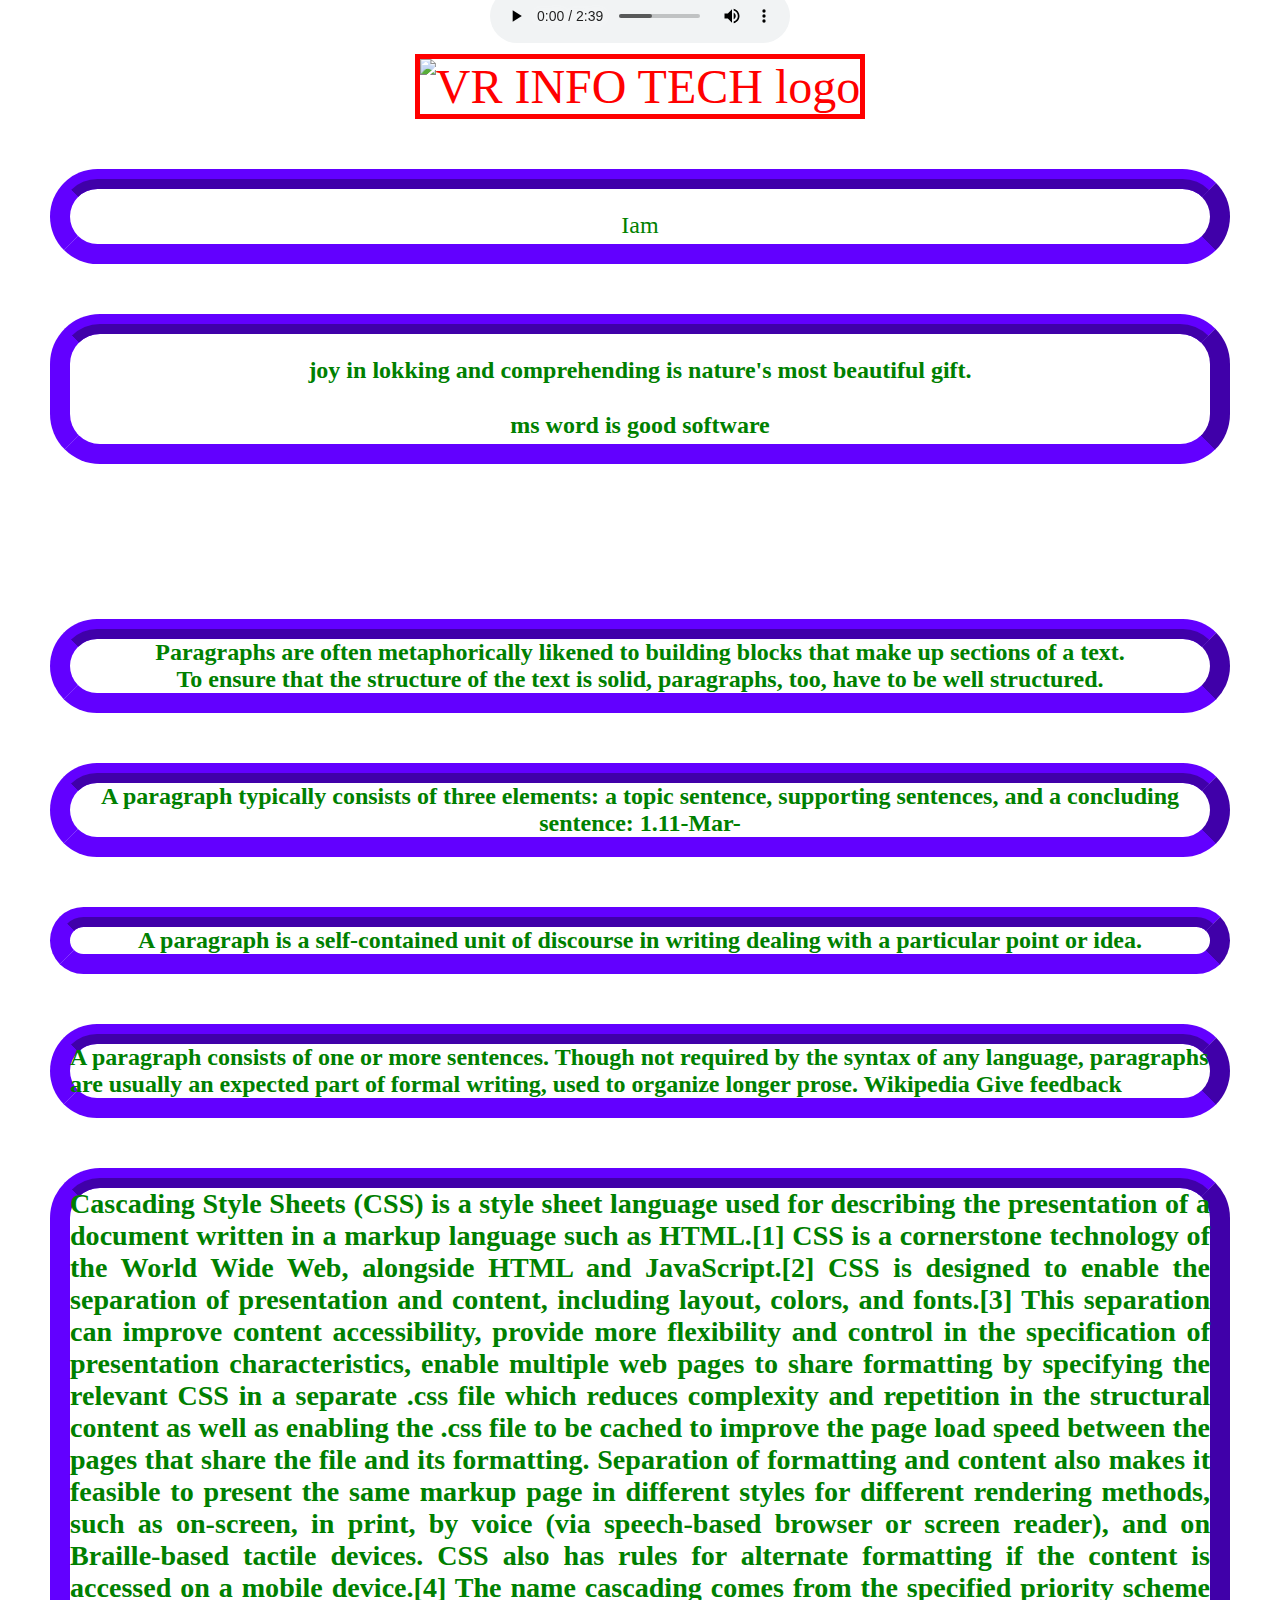
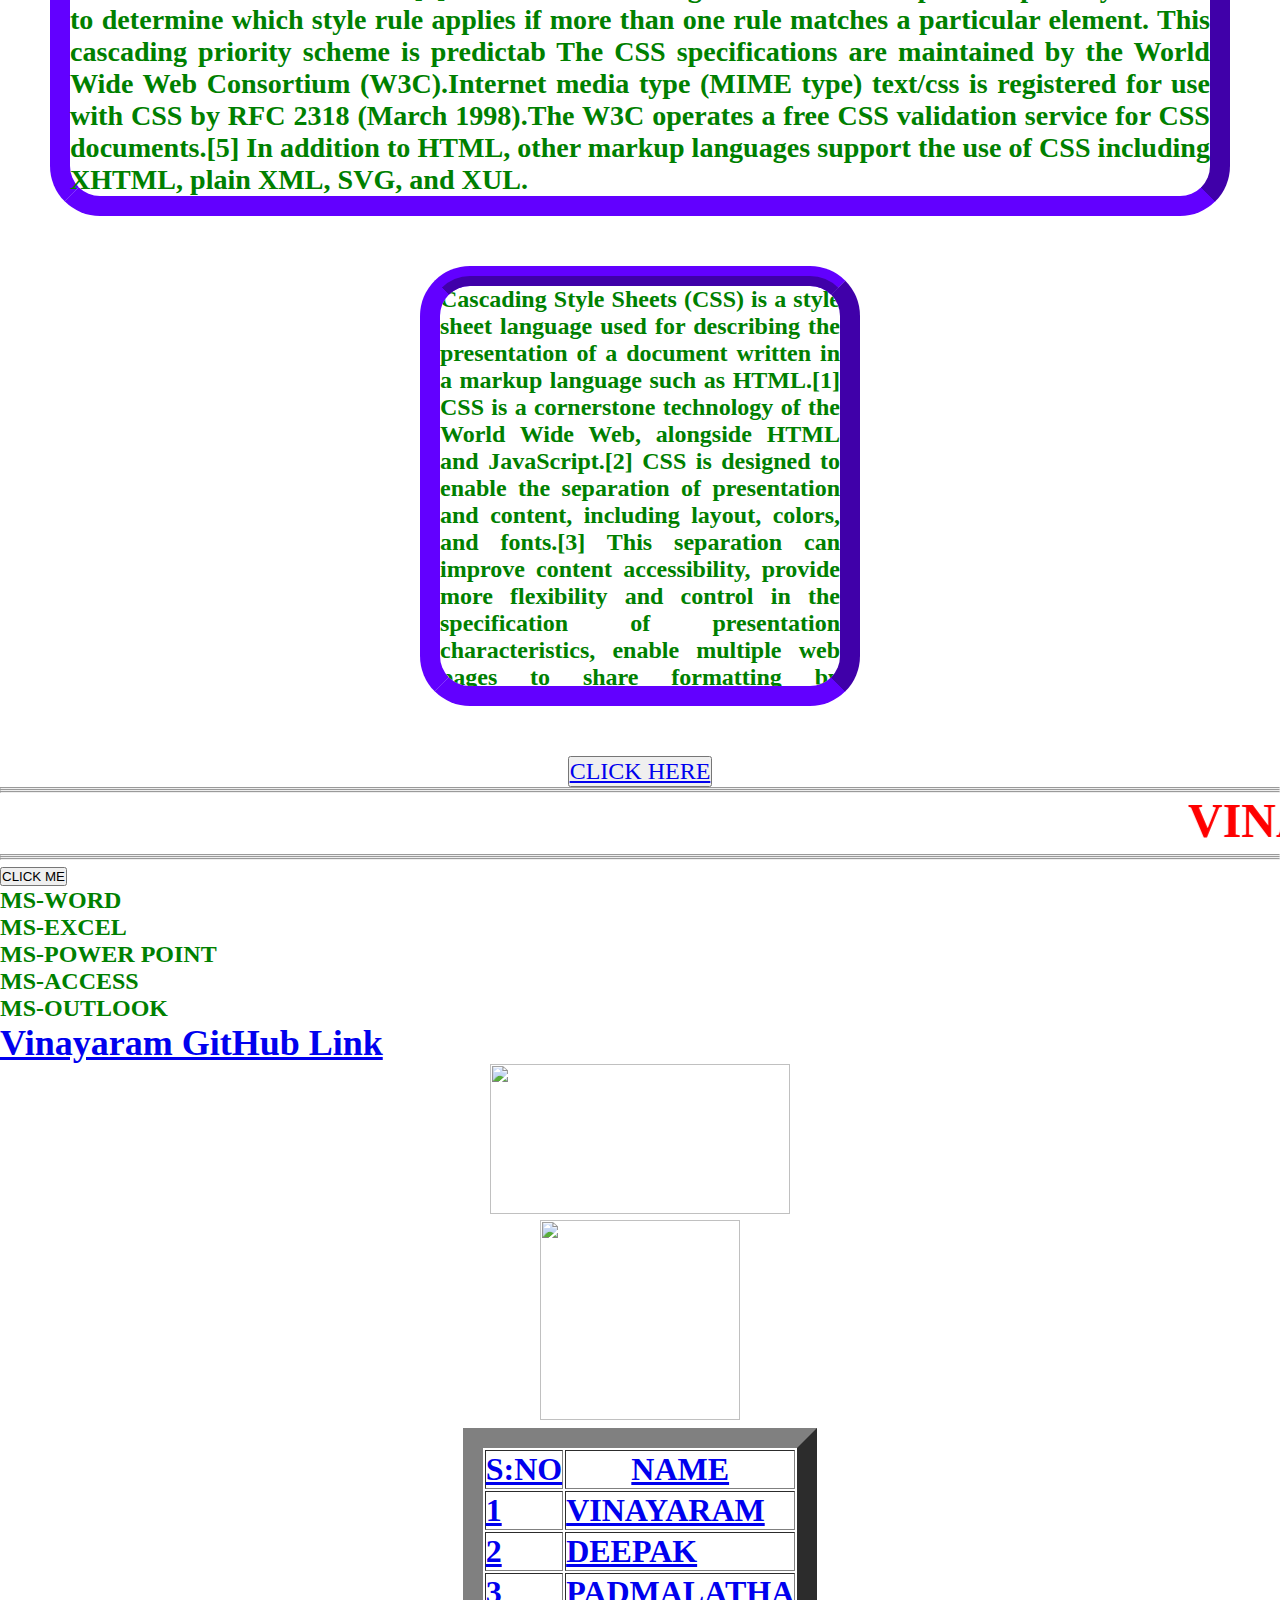
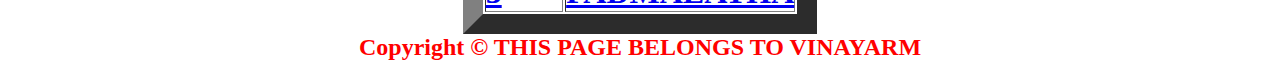
==== commit 3d0a7afa: "Add files via upload" ====
--- a/web.html
+++ b/web.html
@@ -2,6 +2,13 @@
 <html lang="eng">
 <meta charset="UTF-8">
 <head>
+   <h2 id="test"> <nav>
+        <ul>
+            <li><a href="#" id="home">HOME</a></li>
+            <li><a href="#" id="ab">ABOUT US</a></li>
+            <li><a href="#" id="cs">CONTACT US</a></li>
+        </ul>
+    </nav></h2>
     <script>
 
         ram = {name:"Vinayaram's", age:14};
@@ -13,9 +20,9 @@
     <link rel="stylesheet" href="css.css">
 <center><h1><button type="button" onclick="myfunction()" ><font size="5">Click Me</button></font></center></h1>    
 <ul id="second">
-<li><a href="#">MS-WORD</li></a>
-<li><a href="#">MS-EXCEL</li></a>
-<li><a href="#">VS CODE</a>
+<li><a href="demo.html">PAGE - 1</li></a>
+<li><a href="#">PAGE - 2</li></a>
+<li><a href="#">PAGE - 3</a>
 <ul>
 <li><a href="#">HTML</li></a>
 <li><a href="#">CSS</li></a>
@@ -24,21 +31,29 @@
 </ul>
 
 </li>
-<li><a href="#">MS-ACCESS</li></a>
-<li><a href="#">MS-OUTLOOK</li></ol></ul></ul></a>
+<li><a href="#">PAGE - 4</li></a>
+<li><a href="#">PAGE - 5</li></ol></ul></ul></a>
 <br><br><br><br><br><br><br><br><br><br><br><head><h1 id="demo"><center><font size="10"color="red"face="bold"><hr><hr>VINAYARAM<hr><hr></h1></head>
 <body>
+    <form>
+        Name:<input type = "text"/>
+        Mobile:<input type = 9704071615/>
+        <input type = "submit"/>
+    </form>    
     <script>
 
         document.write(ram.name +" " + "age is" + " " + ram.age)
 
    </script>
 
-<center> <iframe width="1000" height="500" src="https://www.youtube.com/embed/4HxG9aj_v5Q" frameborder="0" allow="accelerometer; autoplay; clipboard-write; encrypted-media; gyroscope; picture-in-picture" allowfullscreen></iframe></center>
-    <audio controls>
+<center> <iframe width="1000" height="500" src="https://www.youtube-nocookie.com/embed/videoseries?list=PLC2mgeYbYNm-aFMphrZ13RPKs20Sh8Fj7" title="YouTube video player" frameborder="0" allow="accelerometer; autoplay; clipboard-write; encrypted-media; gyroscope; picture-in-picture" allowfullscreen></iframe></center>
+<center><video>
+    <source src = "Free Fire 4th Year Anniversary Theme Song - Garena Free Fire _ Xebel FF (1).mp4"  type="video/mp4">
+  </video> </center>
+  <center> <audio controls>
         <source src = "yt1s.com - DVLM x Free Fire Rampage  Themed Song Official Collaboration.mp3">
  
-    </audio> 
+    </audio> </center>
 
  </h2>
 <center><img src="C:\Users\VINAY\OneDrive\Pictures\YouTube logos & Pictures\Screenshot_2020_1212_07420-1.png"""width="350px"height="200" title="VR INFO TECH logo" border="5"></center>
@@ -60,7 +75,7 @@
 <b>The name cascading comes from the specified priority scheme to determine which style rule applies if more than one rule matches a particular element. This cascading priority scheme is predictab
 <b>The CSS specifications are maintained by the World Wide Web Consortium (W3C).</b>Internet media type (MIME type) text/css is registered for use with CSS by RFC 2318 (March 1998).</b><b>The W3C operates a free CSS validation service for CSS documents.[5]</b>
 <b>In addition to HTML, other markup languages support the use of CSS including XHTML, plain XML, SVG, and XUL.</b></p></h4>
-<button><font size="5" color="red" face="arial black"><center><a href="https://www.youtube.com/watch?v=4HxG9aj_v5Q"target="blank" onMouseOver="alert('CLICK ME TO GO YouTube PAGE');"> CLICK HERE</a></button></center>
+<button><font size="5" color="red" face="arial black"><center><a href="https://www.youtube.com/playlist?list=PLC2mgeYbYNm-aFMphrZ13RPKs20Sh8Fj7"target="blank" onMouseOver="alert('CLICK ME TO GO YouTube PAGE');"> CLICK HERE</a></button></center>
 <hr><hr><hr><marquee scrollamount="10"<h1><font size="10"color="red"face="impact">VINAYARAM,DEEPAK,PADMALATHA</marquee><hr><hr><hr>
     <form>
 
@@ -78,18 +93,13 @@
 <li>MS-ACCESS</li>
 <li>MS-OUTLOOK</li></ol></ul></font>
 <h2><a href="https://github.com/VinayaramYT/vinayaram.html"target="blank">Vinayaram GitHub Link</a></h2>
-<center><a href="https://www.youtube.com/channel/UC7C0IOhpiBkBpb45apmFh-g"target="blank"><img src="https://e7.pngegg.com/pngimages/316/238/png-clipart-youtube-subscribe-click-logo-digital-marketing-advertising-video-game-youtube-subscribe-game-text.png""width="200px"height="150"></a></center><center>
-<a href="https://t.me/vinayaram"target="blank"><img src="https://www.net-aware.org.uk/siteassets/images-and-icons/application-icons/app-icons-telegram.png?w=585&scale=down"width="300px"height="300"></a><font size="6"><a href="www.youtube.com"><table border="20"><th>S:NO</th><th>NAME</th>
+<center><a href="https://www.youtube.com/channel/UC7C0IOhpiBkBpb45apmFh-g"target="blank"><img src="https://e7.pngegg.com/pngimages/316/238/png-clipart-youtube-subscribe-click-logo-digital-marketing-advertising-video-game-youtube-subscribe-game-text.png" width="300px"height="150"></a></center><center>
+<a href="https://t.me/vinayaram"target="blank"><img src="https://www.net-aware.org.uk/siteassets/images-and-icons/application-icons/app-icons-telegram.png?w=585&scale=down"width="200px"height="200px"></a><font size="6"><a href="www.youtube.com"><table border="20"><th>S:NO</th><th>NAME</th>
 <tr><td>1</td><td>VINAYARAM</td></tr>
 <tr><td>2</td><td>DEEPAK</td></tr>
 <tr><td>3</td><td>PADMALATHA</td></tr>
 </table></th></font></a>
-<ul type="circle"><font face="impact"size="5"color="yellow"</ul>
-    <video controls="" autoplay allow="accelerometer;  allowfullscreen><iframe width="1000" height="500"></iframe>
-   
-        <source src = "outro.mp4"  type="video/mp4">
-    
-       </video> 
-
+<ul type="circle"></ul>
+<footer>Copyright © THIS PAGE BELONGS TO VINAYARM</footer>
 </body>
 </html>--- a/css.css
+++ b/css.css
@@ -1,4 +1,4 @@
-<style type
+style type
 a:link{
     color:aquamarine;   
    }
@@ -67,4 +67,23 @@
 ul li:hover{
  background-color: rgb(170, 250, 11);
  color:white;
-}  +}  
+#home{
+    color:rgb(255, 166, 0); 
+}
+a:hover{
+    color:red;    
+}
+
+ #ab{
+    color:rgb(255, 166, 0);   
+}
+a:hover{
+    color:red;    
+}
+ #cs{
+    color:rgb(255, 166, 0);   
+}
+a:hover{
+    color:red;    
+}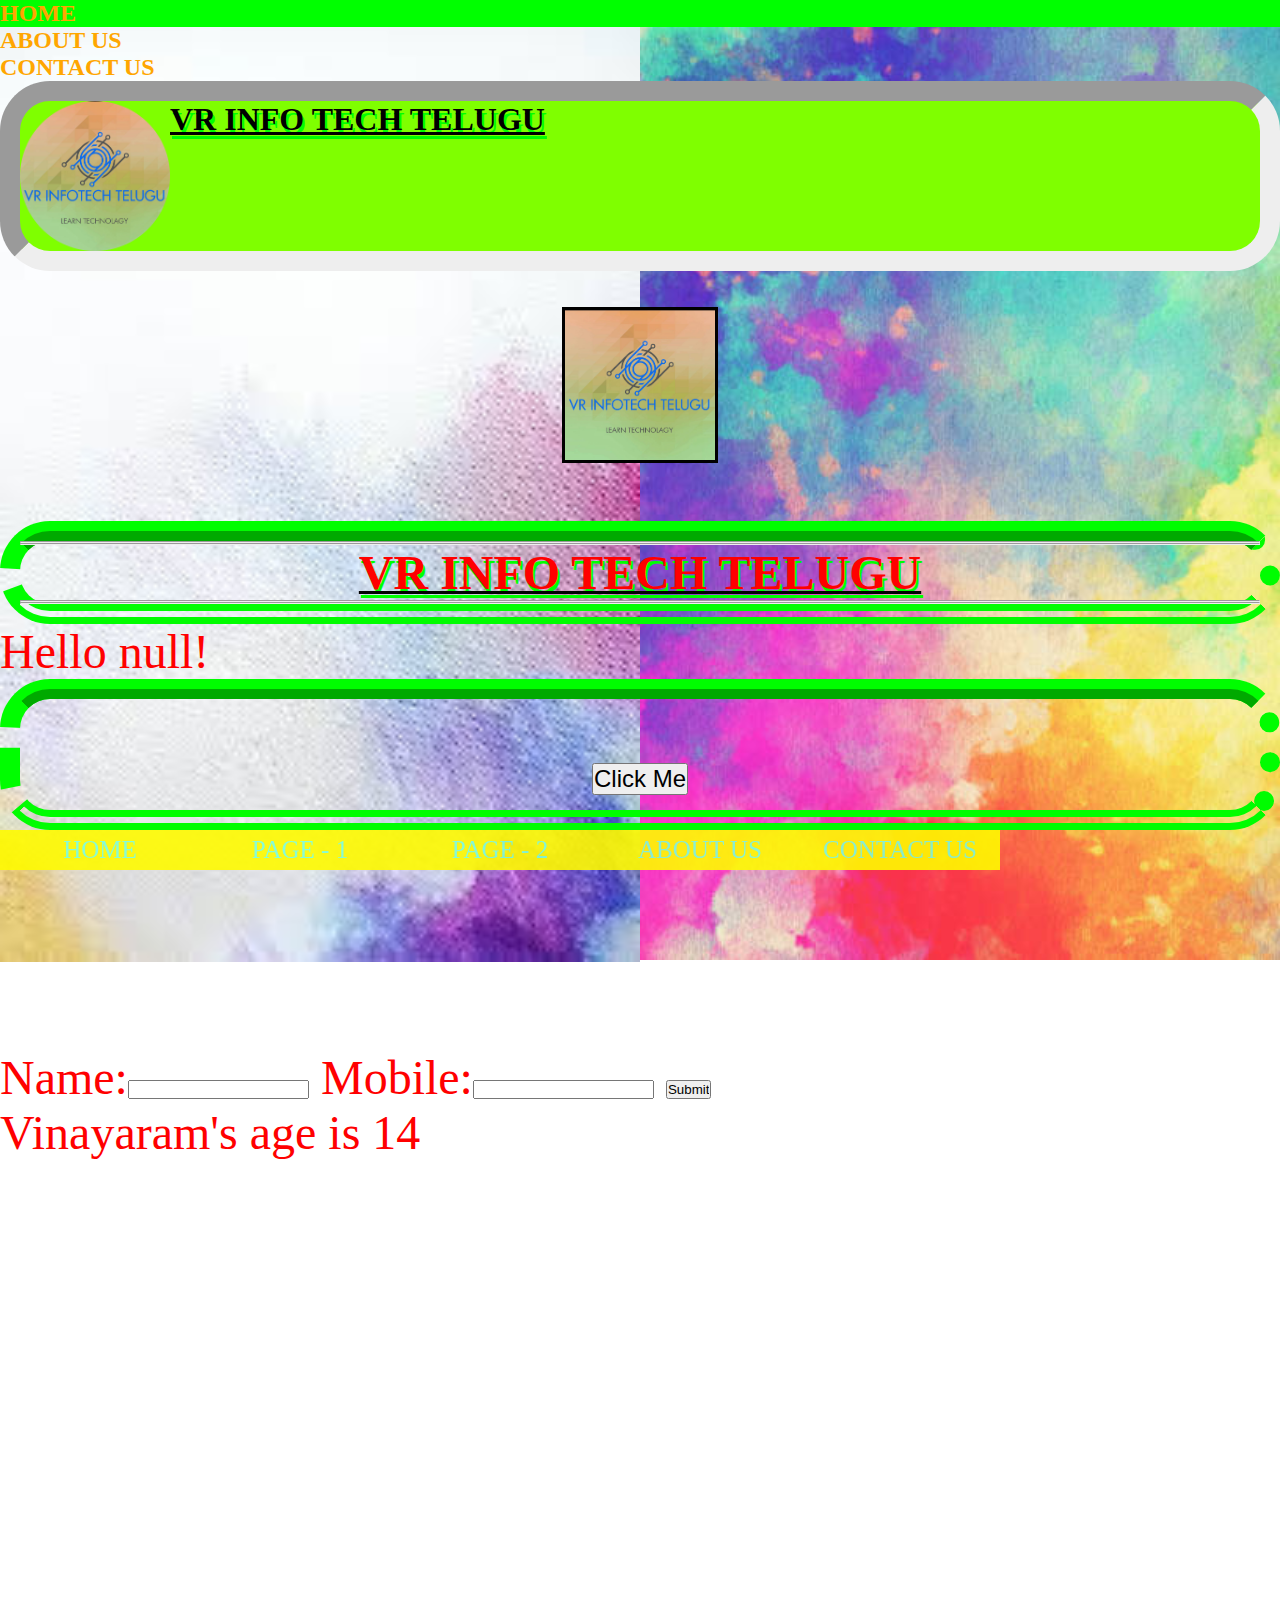
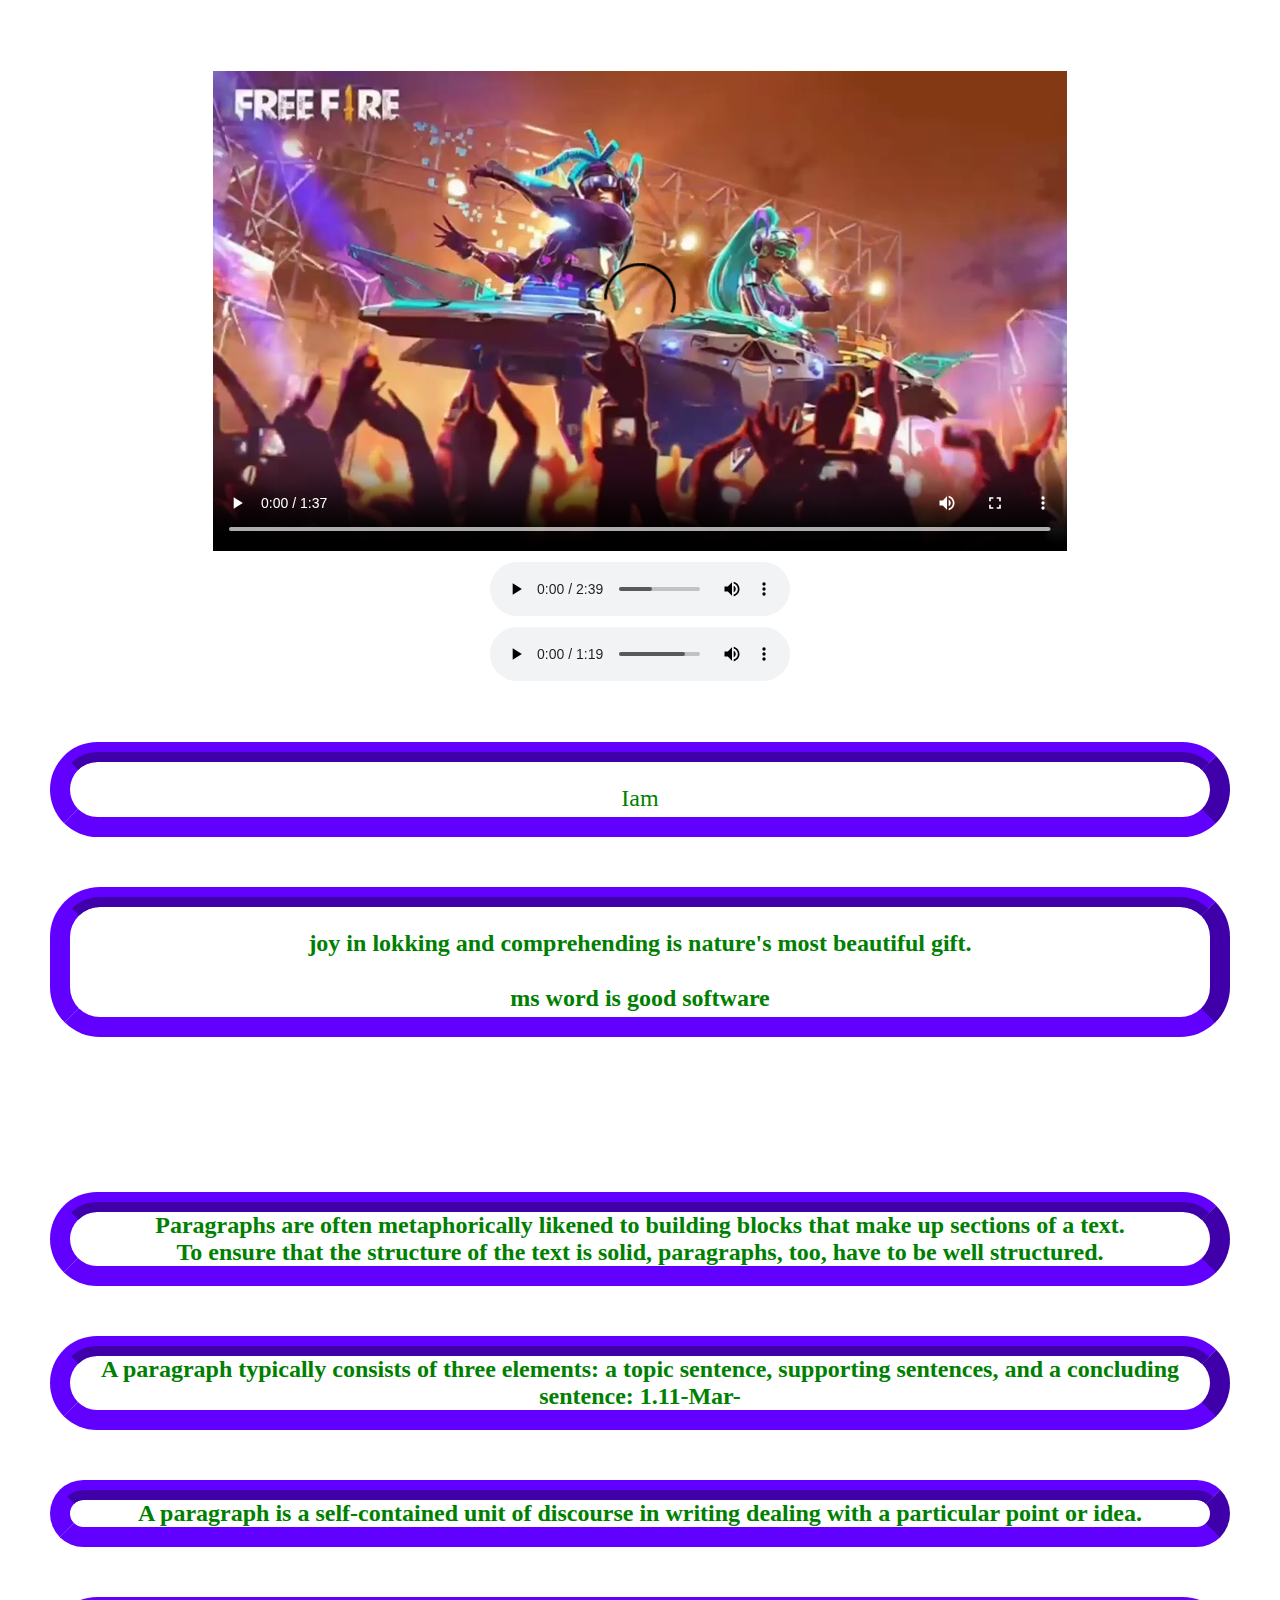
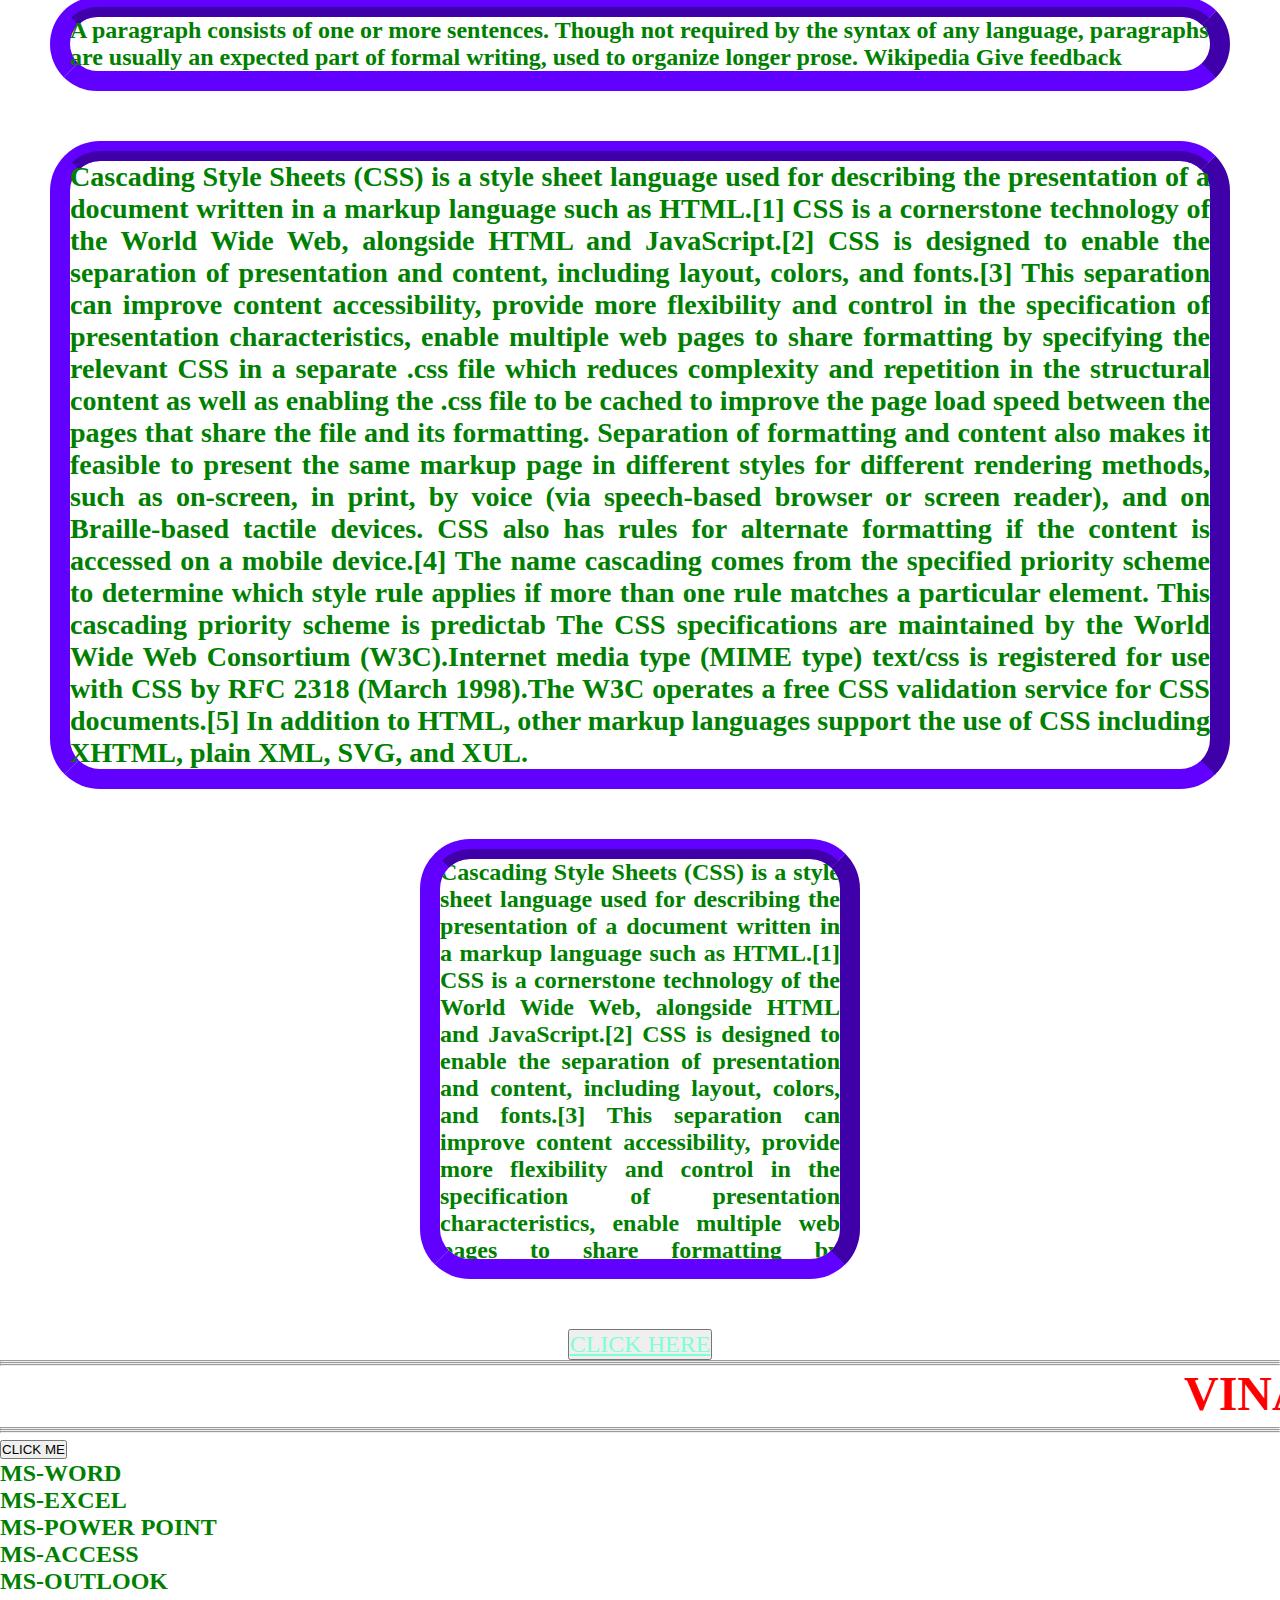
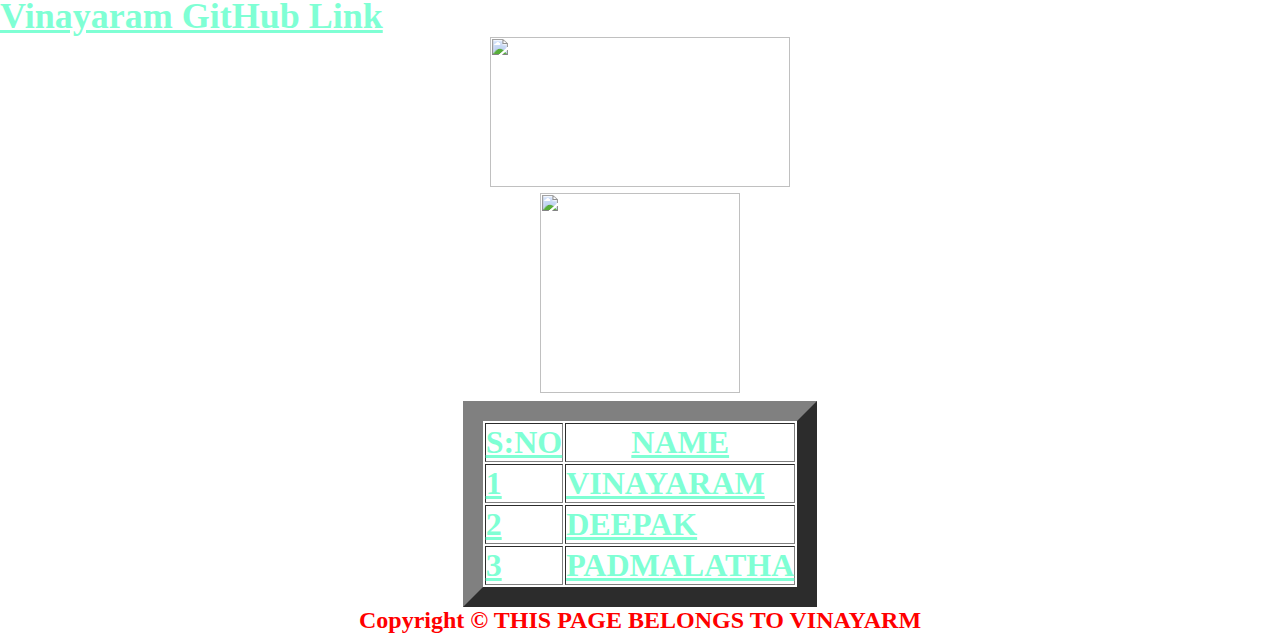
==== commit d61a9d26: "Add files via upload" ====
--- a/web.html
+++ b/web.html
@@ -9,6 +9,10 @@
             <li><a href="#" id="cs">CONTACT US</a></li>
         </ul>
     </nav></h2>
+  <h1 id="headset"><img src="20201212_07500-2.png"width="150px"height="150px" title="VR INFO TECH logo">VR INFO TECH TELUGU</h1>
+  <br><br>
+  <center><img src="Screenshot_2020_1212_07420-1.png"width="150px"height="150px" title="VR INFO TECH logo" border="5" id="ram"></center> 
+  <br><br><br><head><h1 id="baba"><center><font size="10"color="red"face="bold"><hr><hr>VR INFO TECH TELUGU<hr><hr></h1></head>
     <script>
 
         ram = {name:"Vinayaram's", age:14};
@@ -17,12 +21,13 @@
 
 <title>VINAYARAM</title>
     <script src="js.js"></script>
-    <link rel="stylesheet" href="css.css">
+    <link rel="stylesheet" href="css.css" media="all">
 <center><h1><button type="button" onclick="myfunction()" ><font size="5">Click Me</button></font></center></h1>    
+<nav>
 <ul id="second">
+<li><a href="web.html">HOME</li></a>
 <li><a href="demo.html">PAGE - 1</li></a>
-<li><a href="#">PAGE - 2</li></a>
-<li><a href="#">PAGE - 3</a>
+<li><a href="#">PAGE - 2</a>
 <ul>
 <li><a href="#">HTML</li></a>
 <li><a href="#">CSS</li></a>
@@ -31,10 +36,12 @@
 </ul>
 
 </li>
-<li><a href="#">PAGE - 4</li></a>
-<li><a href="#">PAGE - 5</li></ol></ul></ul></a>
-<br><br><br><br><br><br><br><br><br><br><br><head><h1 id="demo"><center><font size="10"color="red"face="bold"><hr><hr>VINAYARAM<hr><hr></h1></head>
+<li><a href="#" id="learn">ABOUT US</li></a>
+<li><a href="#" id="mom">CONTACT US</li></ol></ul></ul></a>
+</nav>
+</br>
 <body>
+<br><br><br>
     <form>
         Name:<input type = "text"/>
         Mobile:<input type = 9704071615/>
@@ -47,16 +54,18 @@
    </script>
 
 <center> <iframe width="1000" height="500" src="https://www.youtube-nocookie.com/embed/videoseries?list=PLC2mgeYbYNm-aFMphrZ13RPKs20Sh8Fj7" title="YouTube video player" frameborder="0" allow="accelerometer; autoplay; clipboard-write; encrypted-media; gyroscope; picture-in-picture" allowfullscreen></iframe></center>
-<center><video>
+<center><video controls>
     <source src = "Free Fire 4th Year Anniversary Theme Song - Garena Free Fire _ Xebel FF (1).mp4"  type="video/mp4">
   </video> </center>
   <center> <audio controls>
         <source src = "yt1s.com - DVLM x Free Fire Rampage  Themed Song Official Collaboration.mp3">
  
     </audio> </center>
-
+   
+    <center>  <audio controls>
+        <source src = "JD Intro Theme - Master Mash-up - Thalapathy_1625550994107.mp3">
+    </audio> </center>
  </h2>
-<center><img src="C:\Users\VINAY\OneDrive\Pictures\YouTube logos & Pictures\Screenshot_2020_1212_07420-1.png"""width="350px"height="200" title="VR INFO TECH logo" border="5"></center>
 <P align="center"><font size="5" color="green" face="bold">Iam
 <h4><p align="center"><font size="5" color="green" face="bold">joy in lokking and comprehending is nature's most beautiful gift.<br>ms word is good software</p>
 <br><p align="center">Paragraphs are often metaphorically likened to building blocks that make up sections of a text.<br> To ensure that the structure of the text is solid, paragraphs, too, have to be well structured.
@@ -82,9 +91,6 @@
         <input type = "button" value="CLICK ME" onclick= "alert('VR INFO TECH TELUGU')" </input>
    
        </form>
-   
-
-
 <ul type="square"><font face="impact"size="5"color="green">
 <ol type="A">
 <li>MS-WORD</li>
--- a/css.css
+++ b/css.css
@@ -1,4 +1,4 @@
-style type
+
 a:link{
     color:aquamarine;   
    }
@@ -12,7 +12,7 @@
 h1{ 
          border:20px  rgb(0, 253, 0);
          border-style: ridge dotted double dashed;
-         border-radius:500px;
+         border-radius:50px;
          text-decoration:underline;
          text-shadow:2px 4px rgb(0, 255, 0);
  } 
@@ -45,8 +45,7 @@
   background-color: rgb(255, 251, 0);
   text-align: center;
   line-height: 40px;
-  border-radius: 20px;
-  font-size: 22px;
+  font-size:25px;
   list-style: none;
   height: 40px;
   opacity: 0.9;
@@ -65,7 +64,7 @@
 display: block;
 }    
 ul li:hover{
- background-color: rgb(170, 250, 11);
+ background-color: rgb(0, 255, 0);
  color:white;
 }  
 #home{
@@ -85,5 +84,42 @@
     color:rgb(255, 166, 0);   
 }
 a:hover{
-    color:red;    
+    color:red;
+    float: none;   
+}
+#ram{
+
+    border: 3px solid black;
+}
+#ram:hover{
+    border-radius: 500px;
+    border: 10px solid;
+}
+#learn{
+    font-size: 25px;
+}
+#mom{
+    font-size: 25px;
+}
+#headset{
+       border: 20px;
+       border-style: inset;
+       background-color: chartreuse;
+       overflow: hidden;
+       text-align: middle;
+}
+
+h1 img{
+    float:left;
+    overflow: hidden;
+    margin:0px;
+    padding:0px;
+}
+#second li a:hover {
+    background-color: rgb(128, 255, 0);
+    color:white;
+}
+ul li ul a:active{
+    background-color: chocolate;
+    color: white;
 }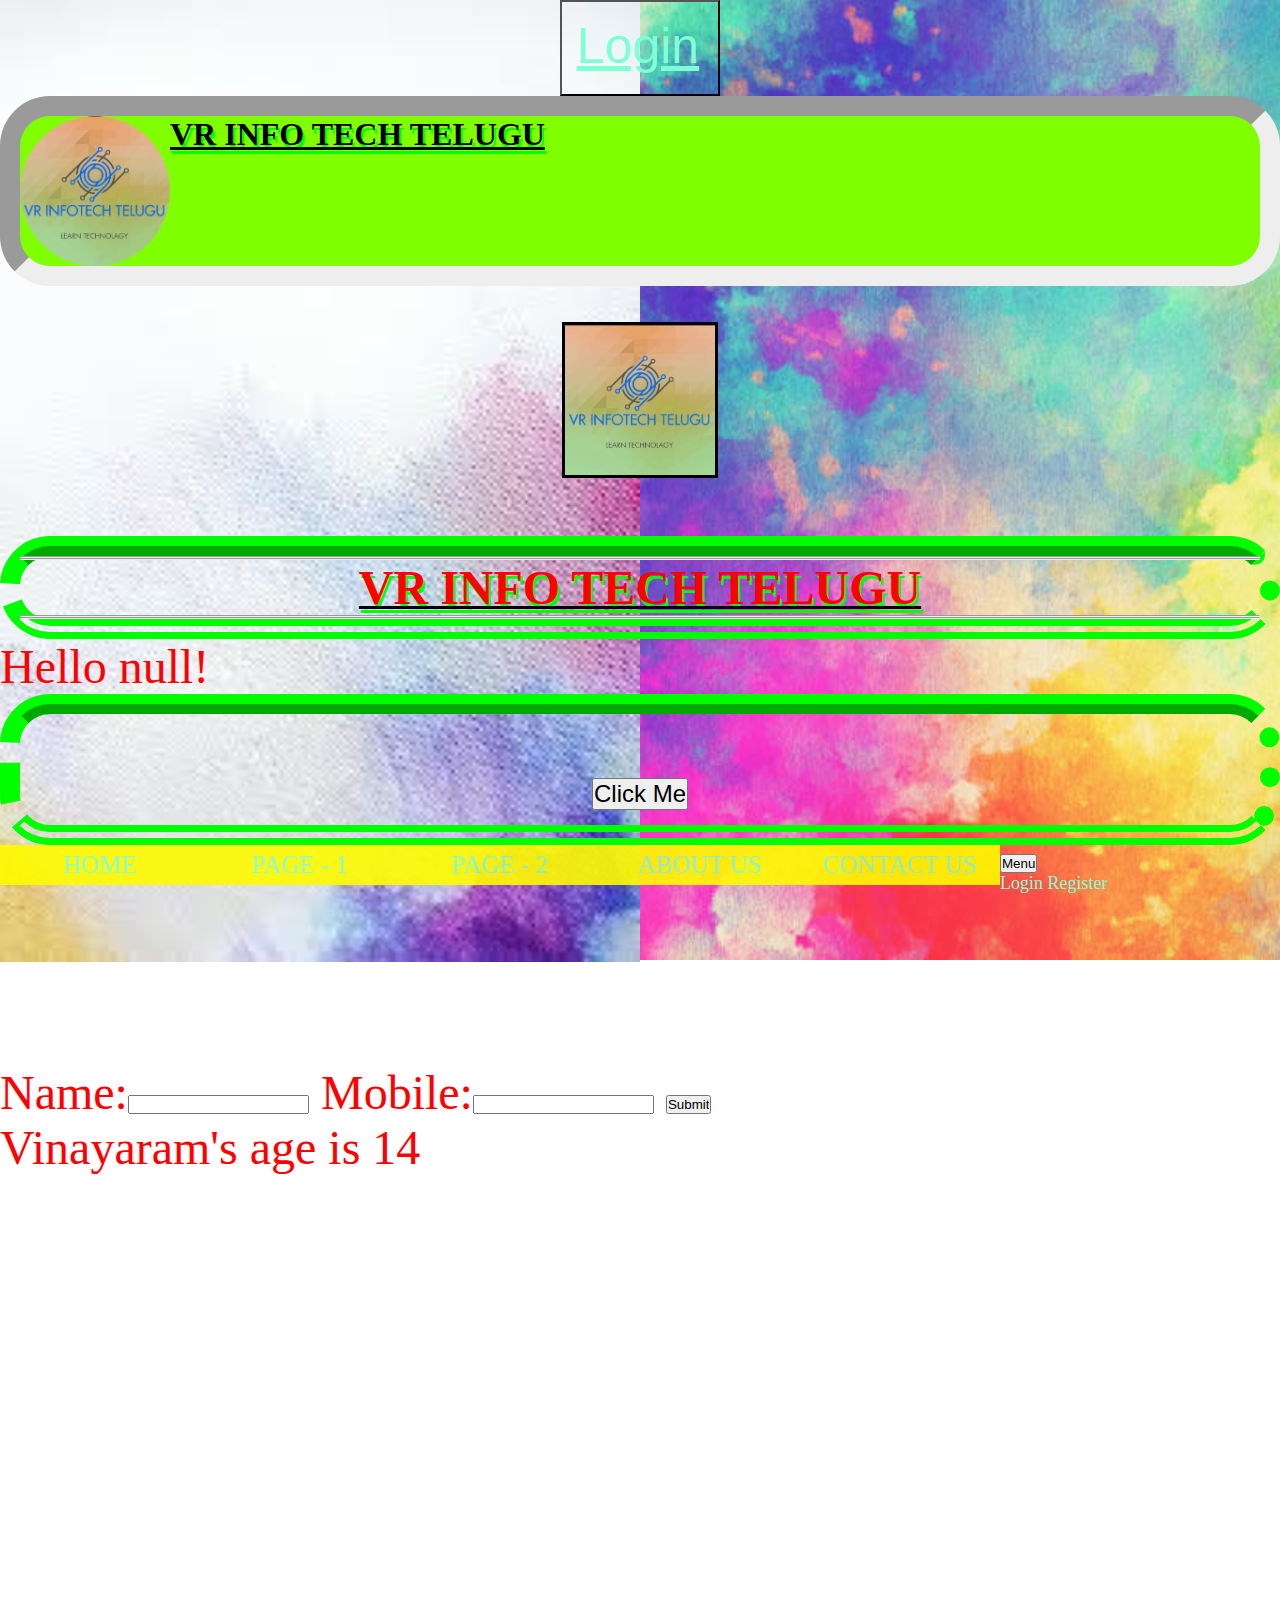
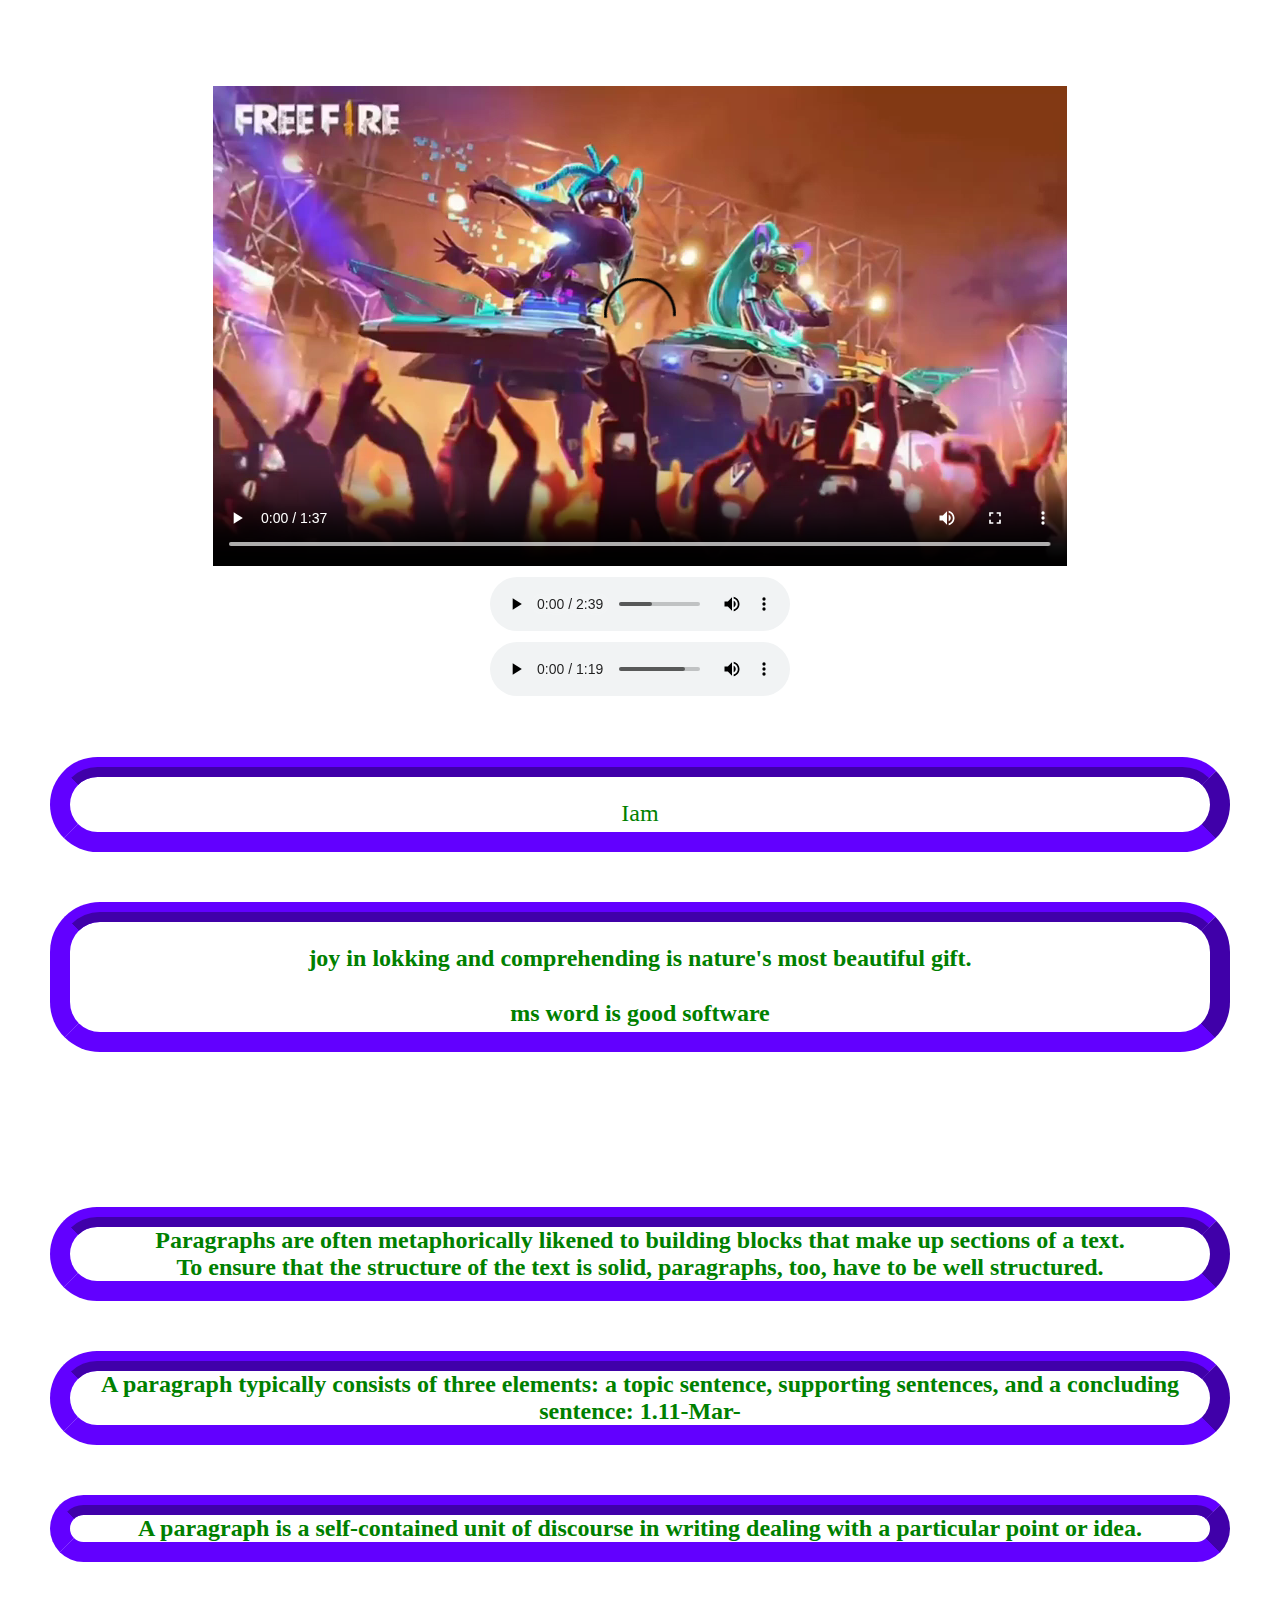
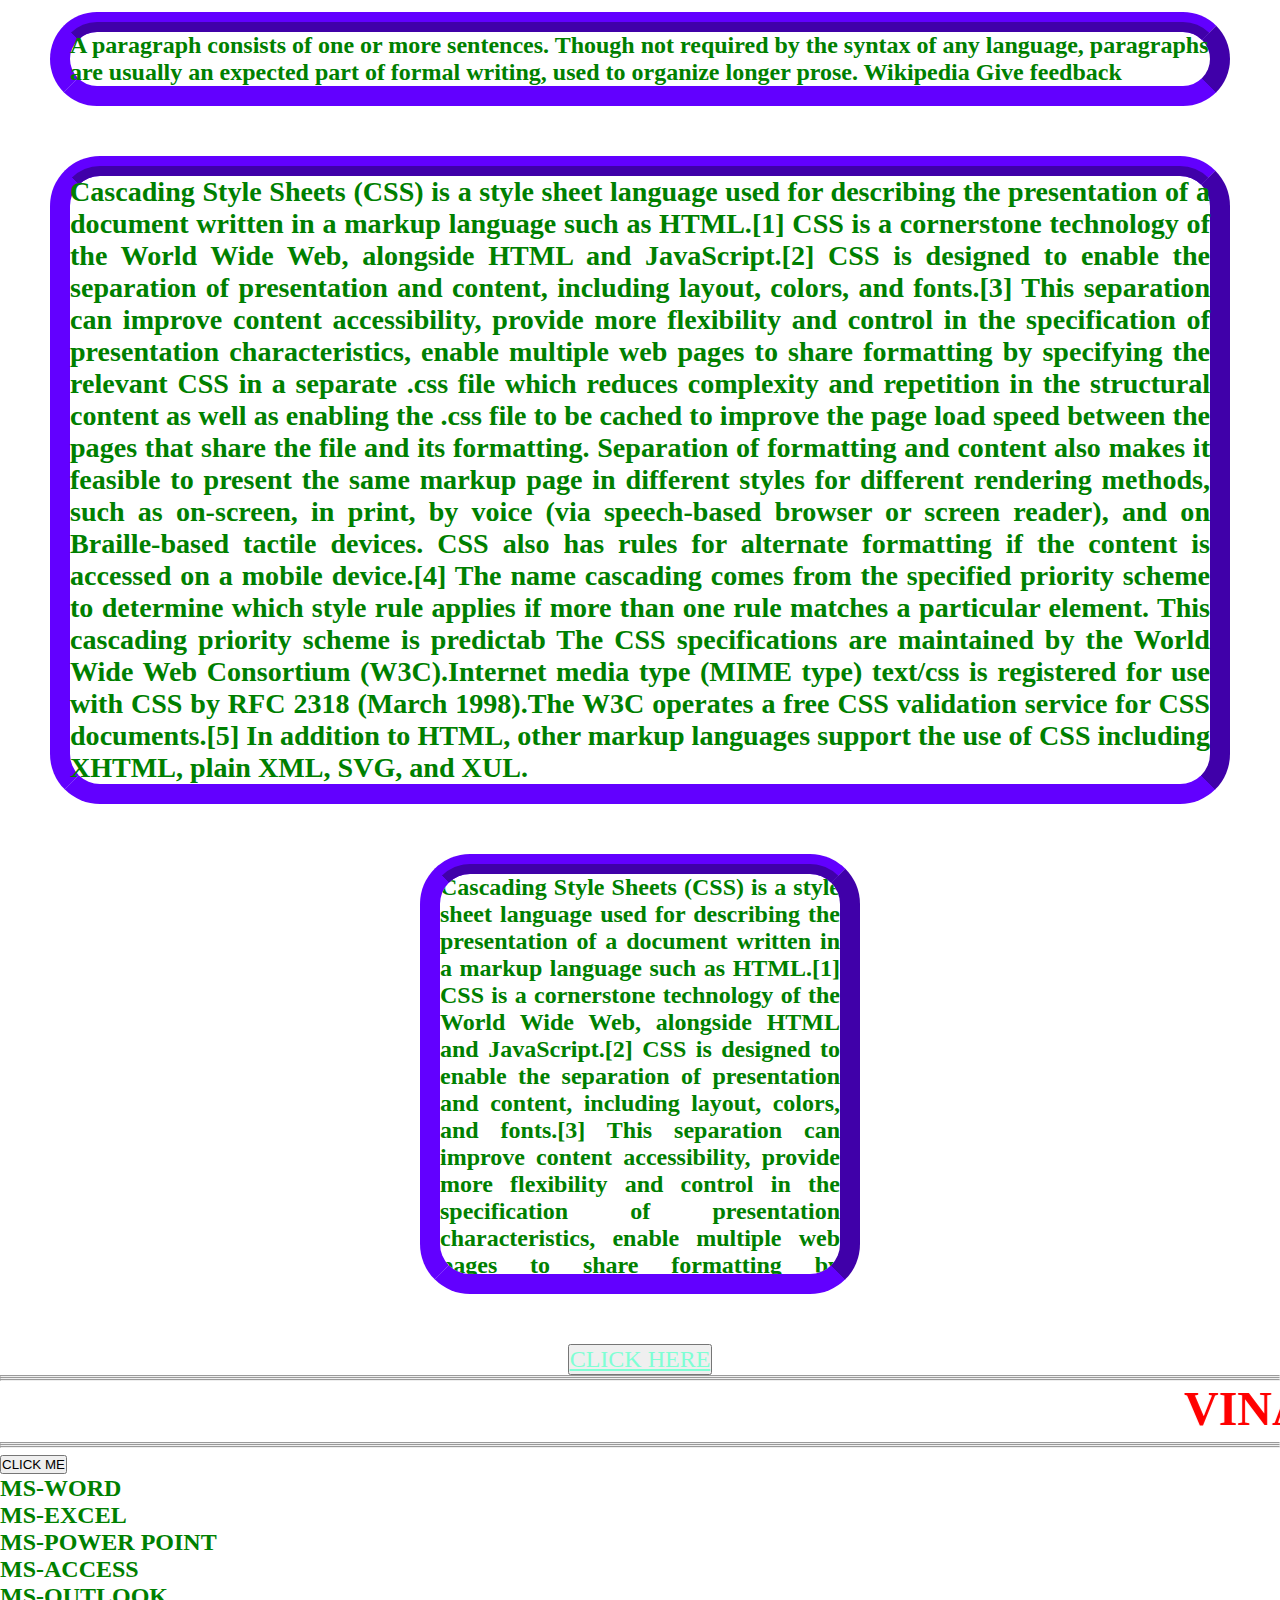
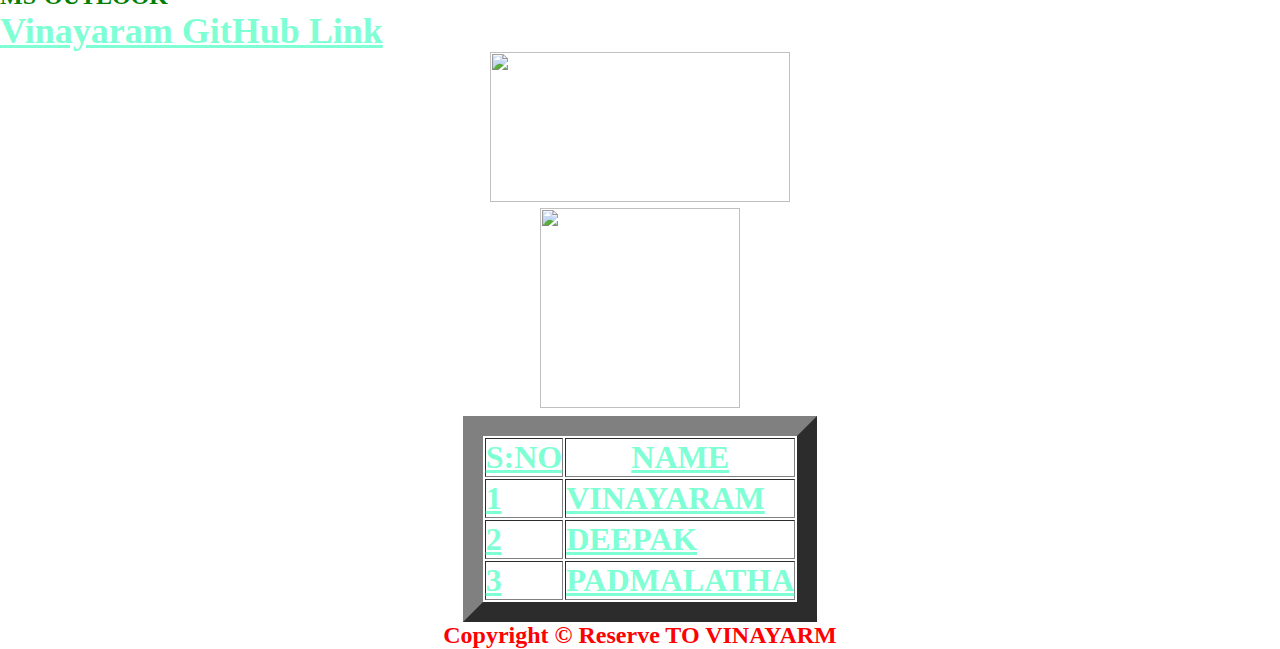
==== commit aba761d9: "Add files via upload" ====
--- a/web.html
+++ b/web.html
@@ -2,13 +2,7 @@
 <html lang="eng">
 <meta charset="UTF-8">
 <head>
-   <h2 id="test"> <nav>
-        <ul>
-            <li><a href="#" id="home">HOME</a></li>
-            <li><a href="#" id="ab">ABOUT US</a></li>
-            <li><a href="#" id="cs">CONTACT US</a></li>
-        </ul>
-    </nav></h2>
+<center><button id="login"><a href="Login Page.html"><nav>Login</nav></a></center></button>
   <h1 id="headset"><img src="20201212_07500-2.png"width="150px"height="150px" title="VR INFO TECH logo">VR INFO TECH TELUGU</h1>
   <br><br>
   <center><img src="Screenshot_2020_1212_07420-1.png"width="150px"height="150px" title="VR INFO TECH logo" border="5" id="ram"></center> 
@@ -39,6 +33,13 @@
 <li><a href="#" id="learn">ABOUT US</li></a>
 <li><a href="#" id="mom">CONTACT US</li></ol></ul></ul></a>
 </nav>
+<div class="dd">
+    <button class="ddbtn">Menu</button>
+    <div class="ddlist">
+        <a href="Login Page.html" id="bl">Login</a>
+        <a href="#" id="bll">Register</a>
+    </div>
+</div>
 </br>
 <body>
 <br><br><br>
@@ -106,6 +107,6 @@
 <tr><td>3</td><td>PADMALATHA</td></tr>
 </table></th></font></a>
 <ul type="circle"></ul>
-<footer>Copyright © THIS PAGE BELONGS TO VINAYARM</footer>
+<footer>Copyright © Reserve TO VINAYARM</footer>
 </body>
 </html>--- a/css.css
+++ b/css.css
@@ -1,4 +1,3 @@
-
 a:link{
     color:aquamarine;   
    }
@@ -122,4 +121,24 @@
 ul li ul a:active{
     background-color: chocolate;
     color: white;
+}
+#login{
+    font-size: 2em;
+    padding: 15px 19px 19px 15px;
+    background-color: rgba(0, 0, 0, 0);
+    color: rgb(255, 0, 0);
+    text-decoration: none;
+    font-size:50px;
+    display: block;
+}
+#bl{
+    text-decoration: none;
+    
+}
+#bll{
+    text-decoration: none;
+}
+.dd{
+    display: inline-block;
+    font-size: large;
 }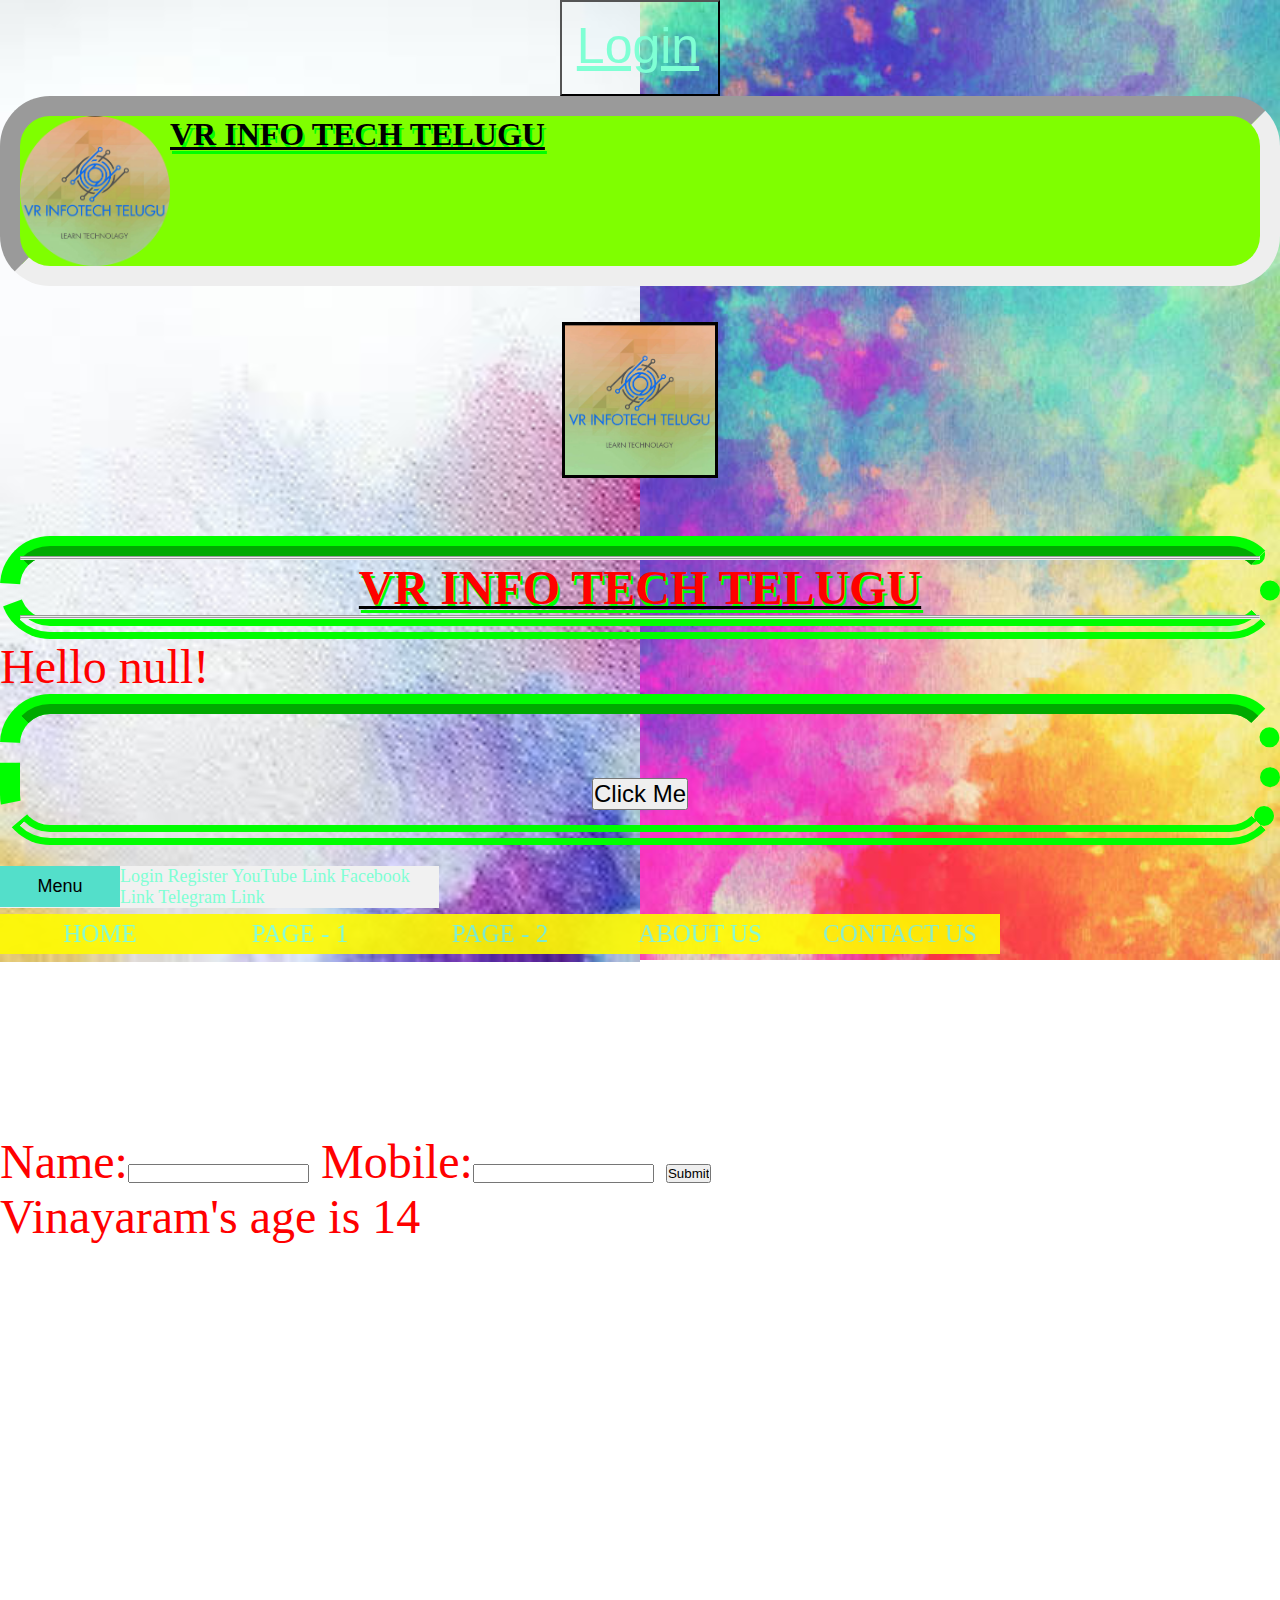
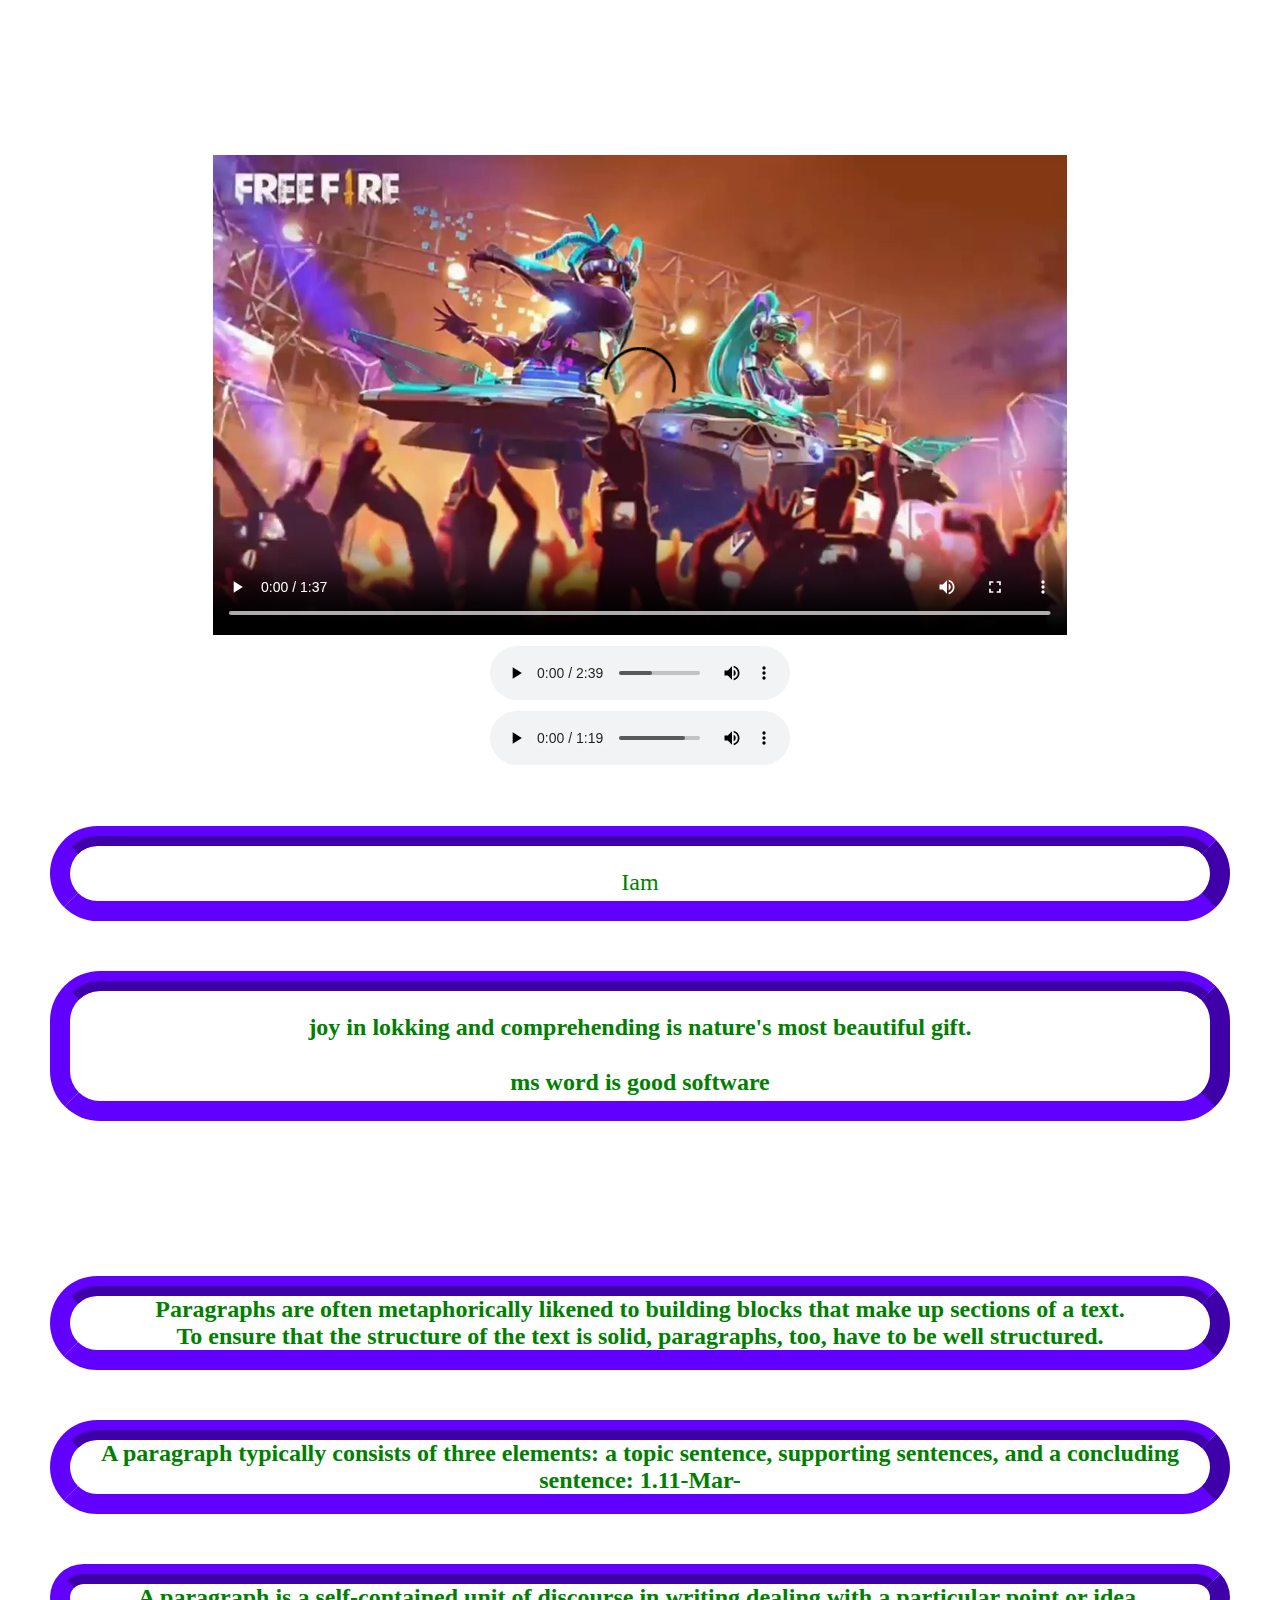
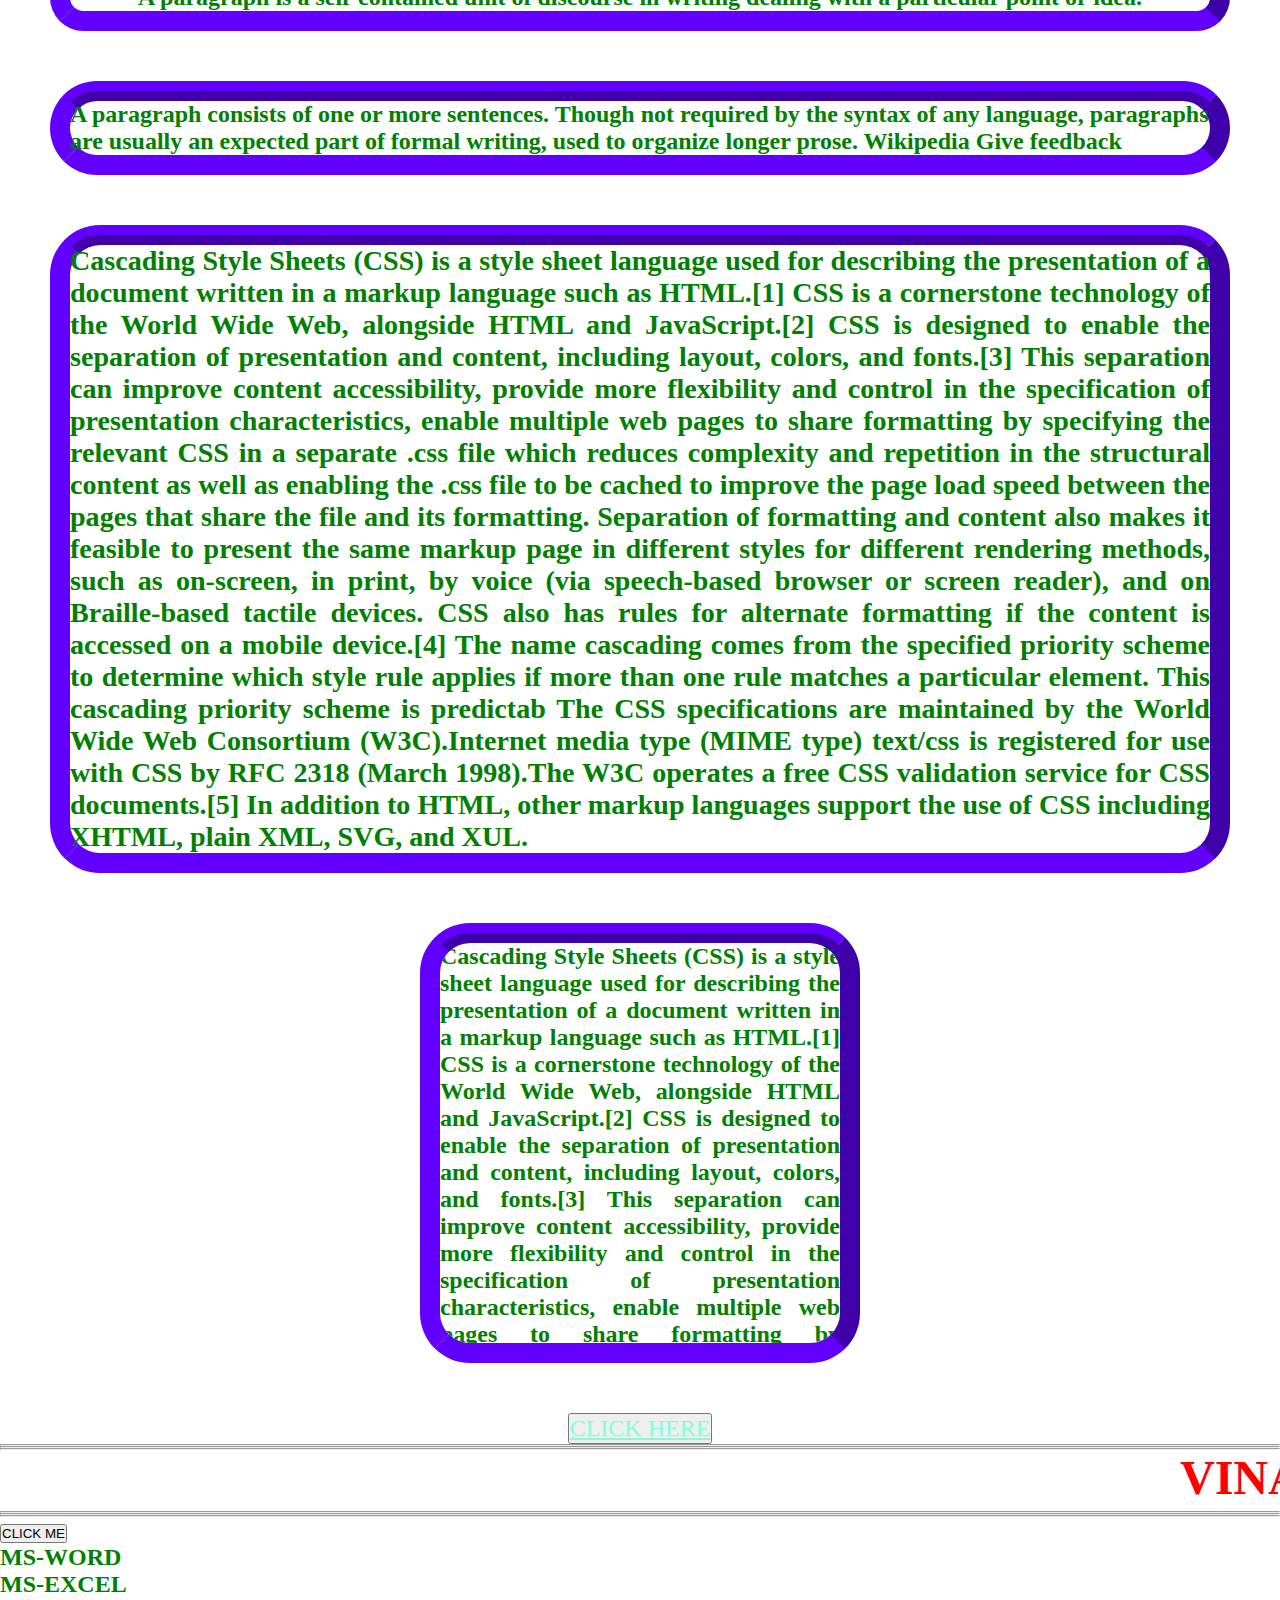
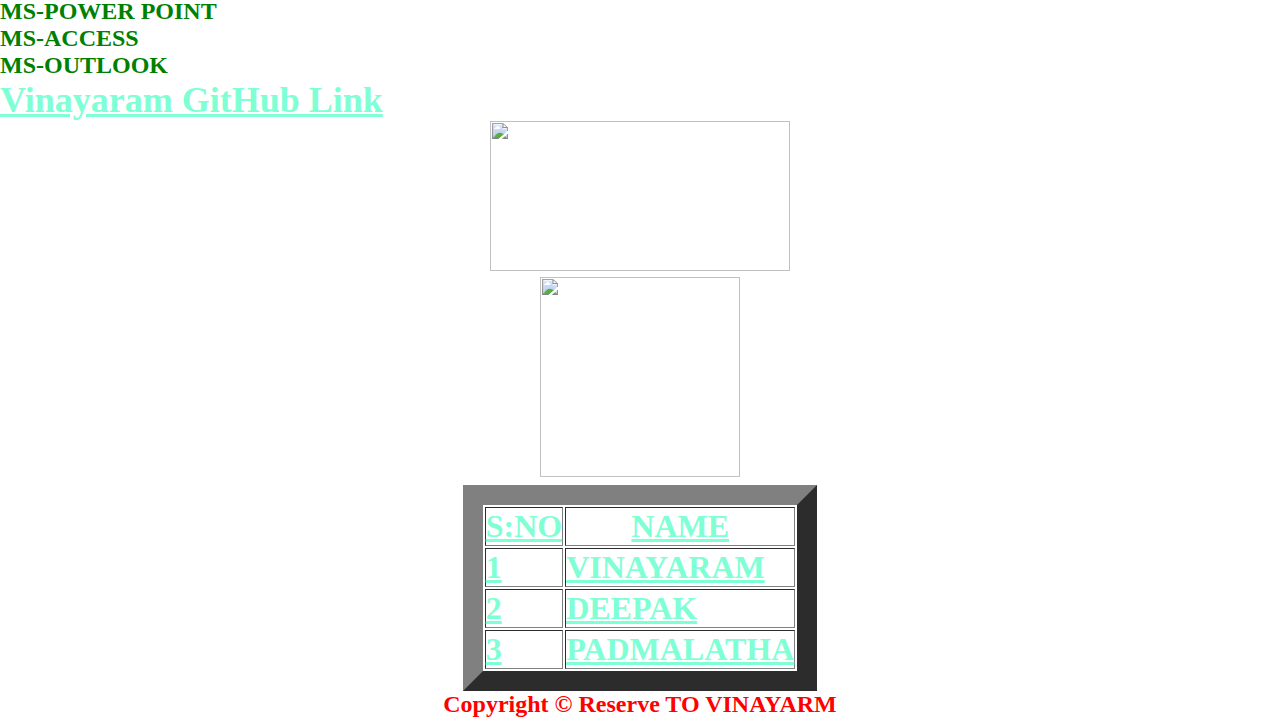
==== commit b27790c5: "Add files via upload" ====
--- a/web.html
+++ b/web.html
@@ -16,7 +16,17 @@
 <title>VINAYARAM</title>
     <script src="js.js"></script>
     <link rel="stylesheet" href="css.css" media="all">
-<center><h1><button type="button" onclick="myfunction()" ><font size="5">Click Me</button></font></center></h1>    
+<center><h1><button type="button" onclick="myfunction()" ><font size="5">Click Me</button></font></center></h1>
+<left><div class="dd"></left>
+    <br><button class="ddbtn">Menu</button>
+        <div class="ddlist">
+            <a href="Login Page.html" id="bl">Login</a>
+            <a href="#" id="bll">Register</a>
+            <a href="https://www.youtube.com/channel/UC7C0IOhpiBkBpb45apmFh-g" id="bll1">YouTube Link</a>
+            <a href="facebook.com/groups/833054170905877" id="bll2">Facebook Link</a>
+            <a href="https://t.me/vinayaram" id="bll3">Telegram Link</a>
+        </div>
+    </div>    
 <nav>
 <ul id="second">
 <li><a href="web.html">HOME</li></a>
@@ -33,13 +43,7 @@
 <li><a href="#" id="learn">ABOUT US</li></a>
 <li><a href="#" id="mom">CONTACT US</li></ol></ul></ul></a>
 </nav>
-<div class="dd">
-    <button class="ddbtn">Menu</button>
-    <div class="ddlist">
-        <a href="Login Page.html" id="bl">Login</a>
-        <a href="#" id="bll">Register</a>
-    </div>
-</div>
+
 </br>
 <body>
 <br><br><br>
--- a/css.css
+++ b/css.css
@@ -138,7 +138,37 @@
 #bll{
     text-decoration: none;
 }
+#bll1{
+    text-decoration: none;
+    background-color: none;
+}
+#bll2{
+    text-decoration: none;
+    background-color: none;
+}
+#bll3{
+    text-decoration: none;
+    background-color: none;
+}
 .dd{
     display: inline-block;
     font-size: large;
+}
+.ddbtn{
+    padding: 10px;
+    min-width: 120px;
+    float: left;
+    border:none;
+    background-color: rgb(83, 223, 202);
+    font-size: 1em
+}
+.ddbtn:hover{
+    background-color: rgb(66, 255, 208);
+    cursor: pointer;
+}
+.ddlist{
+    position:left;
+    background: #f1f1f1;
+    min-width: 100px;
+    box-shadow: #e0e0e1;
 }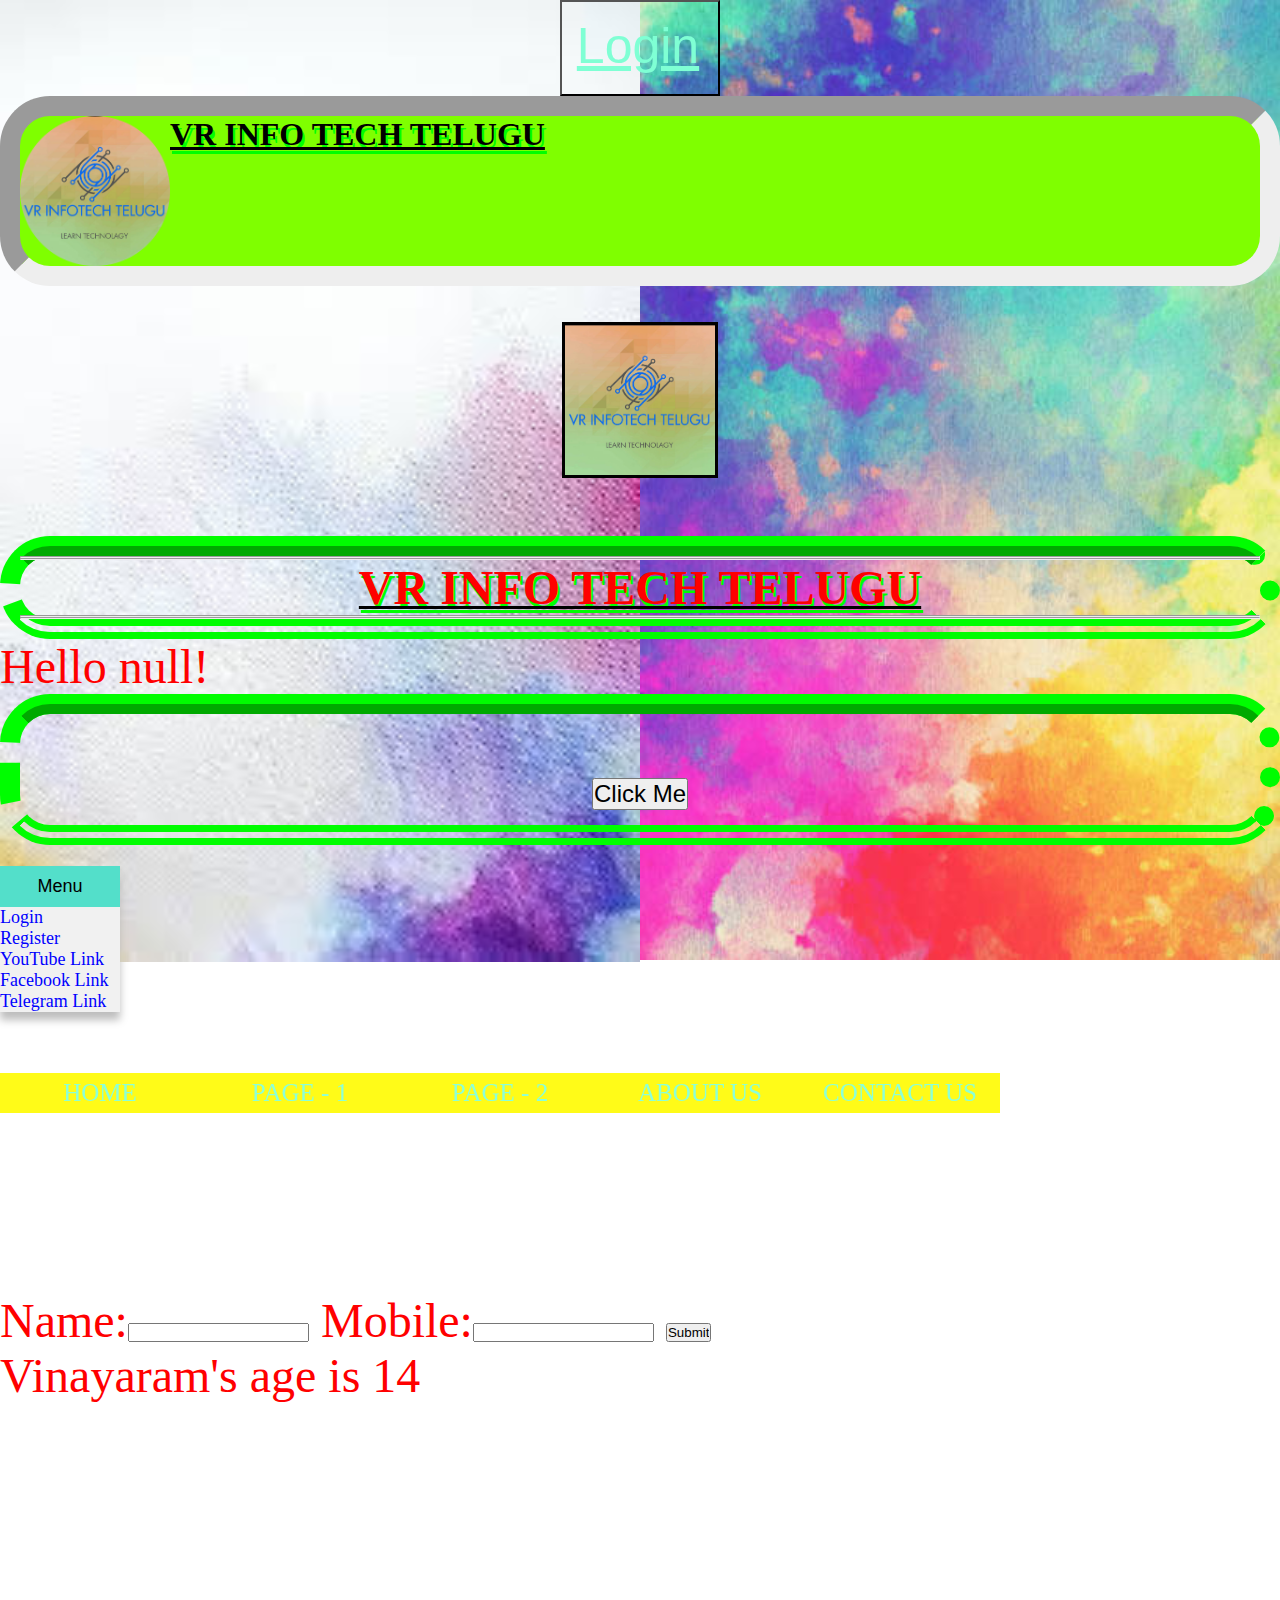
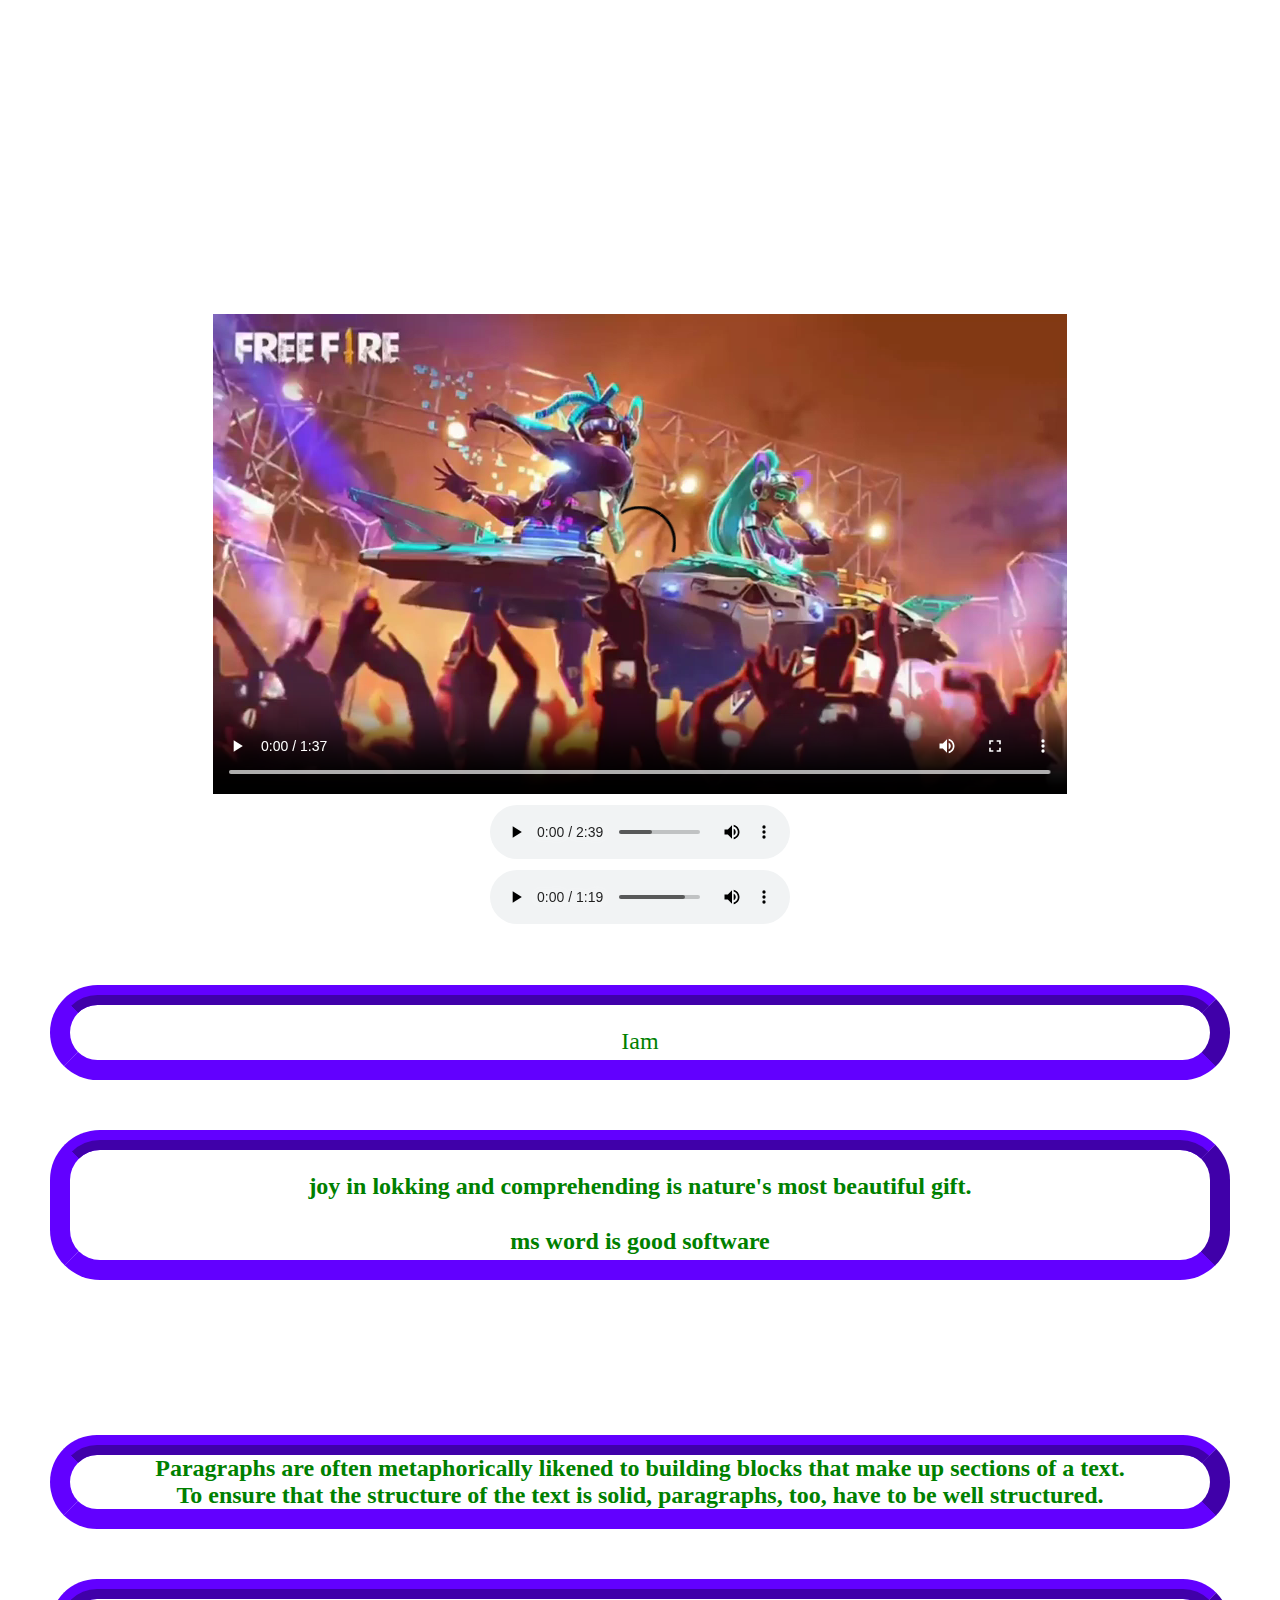
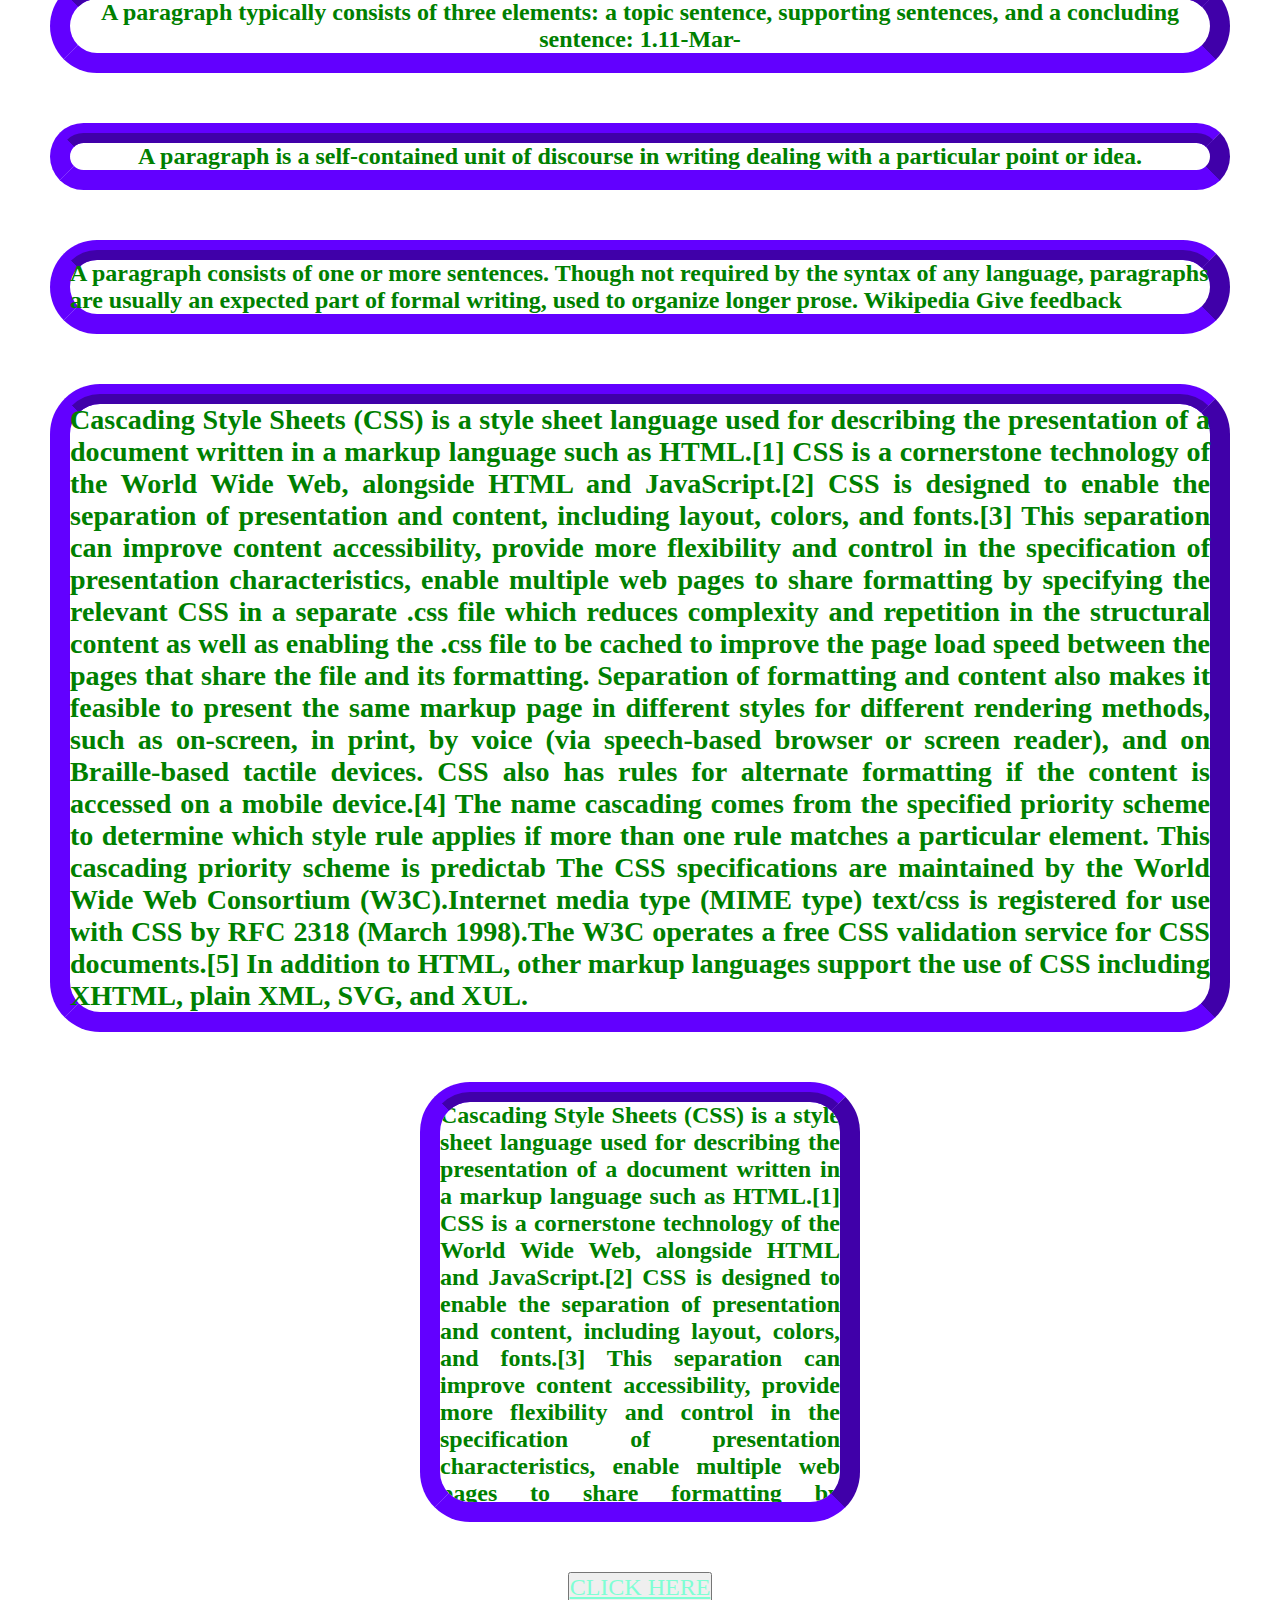
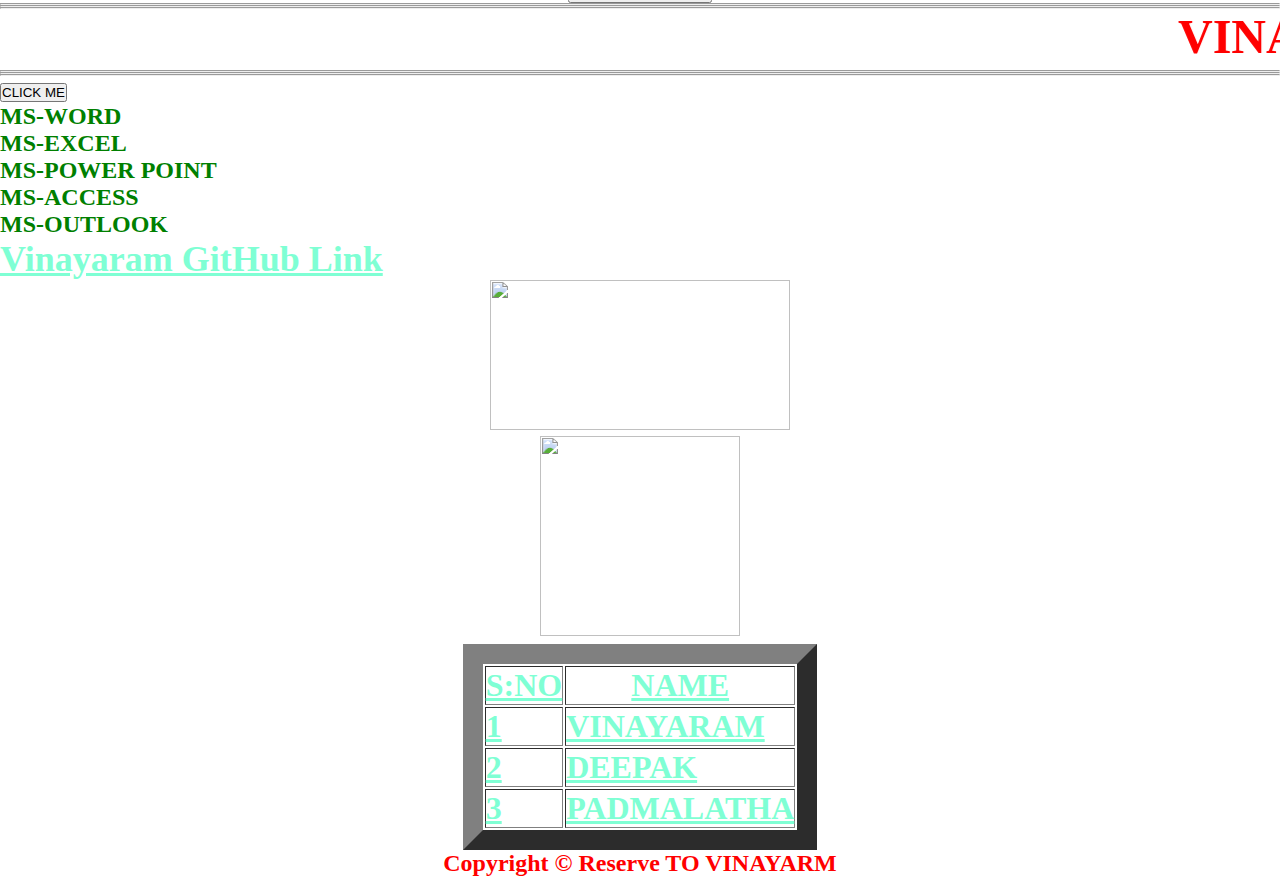
==== commit 1dd94a62: "Add files via upload" ====
--- a/web.html
+++ b/web.html
@@ -27,6 +27,7 @@
             <a href="https://t.me/vinayaram" id="bll3">Telegram Link</a>
         </div>
     </div>    
+<br> </br>
 <nav>
 <ul id="second">
 <li><a href="web.html">HOME</li></a>
--- a/css.css
+++ b/css.css
@@ -133,22 +133,42 @@
 }
 #bl{
     text-decoration: none;
+    color: blue;
     
 }
 #bll{
     text-decoration: none;
+    color: blue;
 }
 #bll1{
     text-decoration: none;
     background-color: none;
+    color: blue;
 }
 #bll2{
     text-decoration: none;
     background-color: none;
+    color: blue;
 }
 #bll3{
     text-decoration: none;
     background-color: none;
+    color: blue;
+}
+#bll3:hover{
+     color: red;
+}
+#bll2:hover{
+    color: red;
+}
+#bll1:hover{
+    color: red;
+}
+#bll:hover{
+    color: red;
+}
+#bl:hover{
+    color: red;
 }
 .dd{
     display: inline-block;
@@ -169,6 +189,9 @@
 .ddlist{
     position:left;
     background: #f1f1f1;
-    min-width: 100px;
-    box-shadow: #e0e0e1;
+    min-width: 106px;
+    box-shadow: 0px 8px 8px 0px #bebebe;
+}
+.ddlist a{
+    display: block;
 }